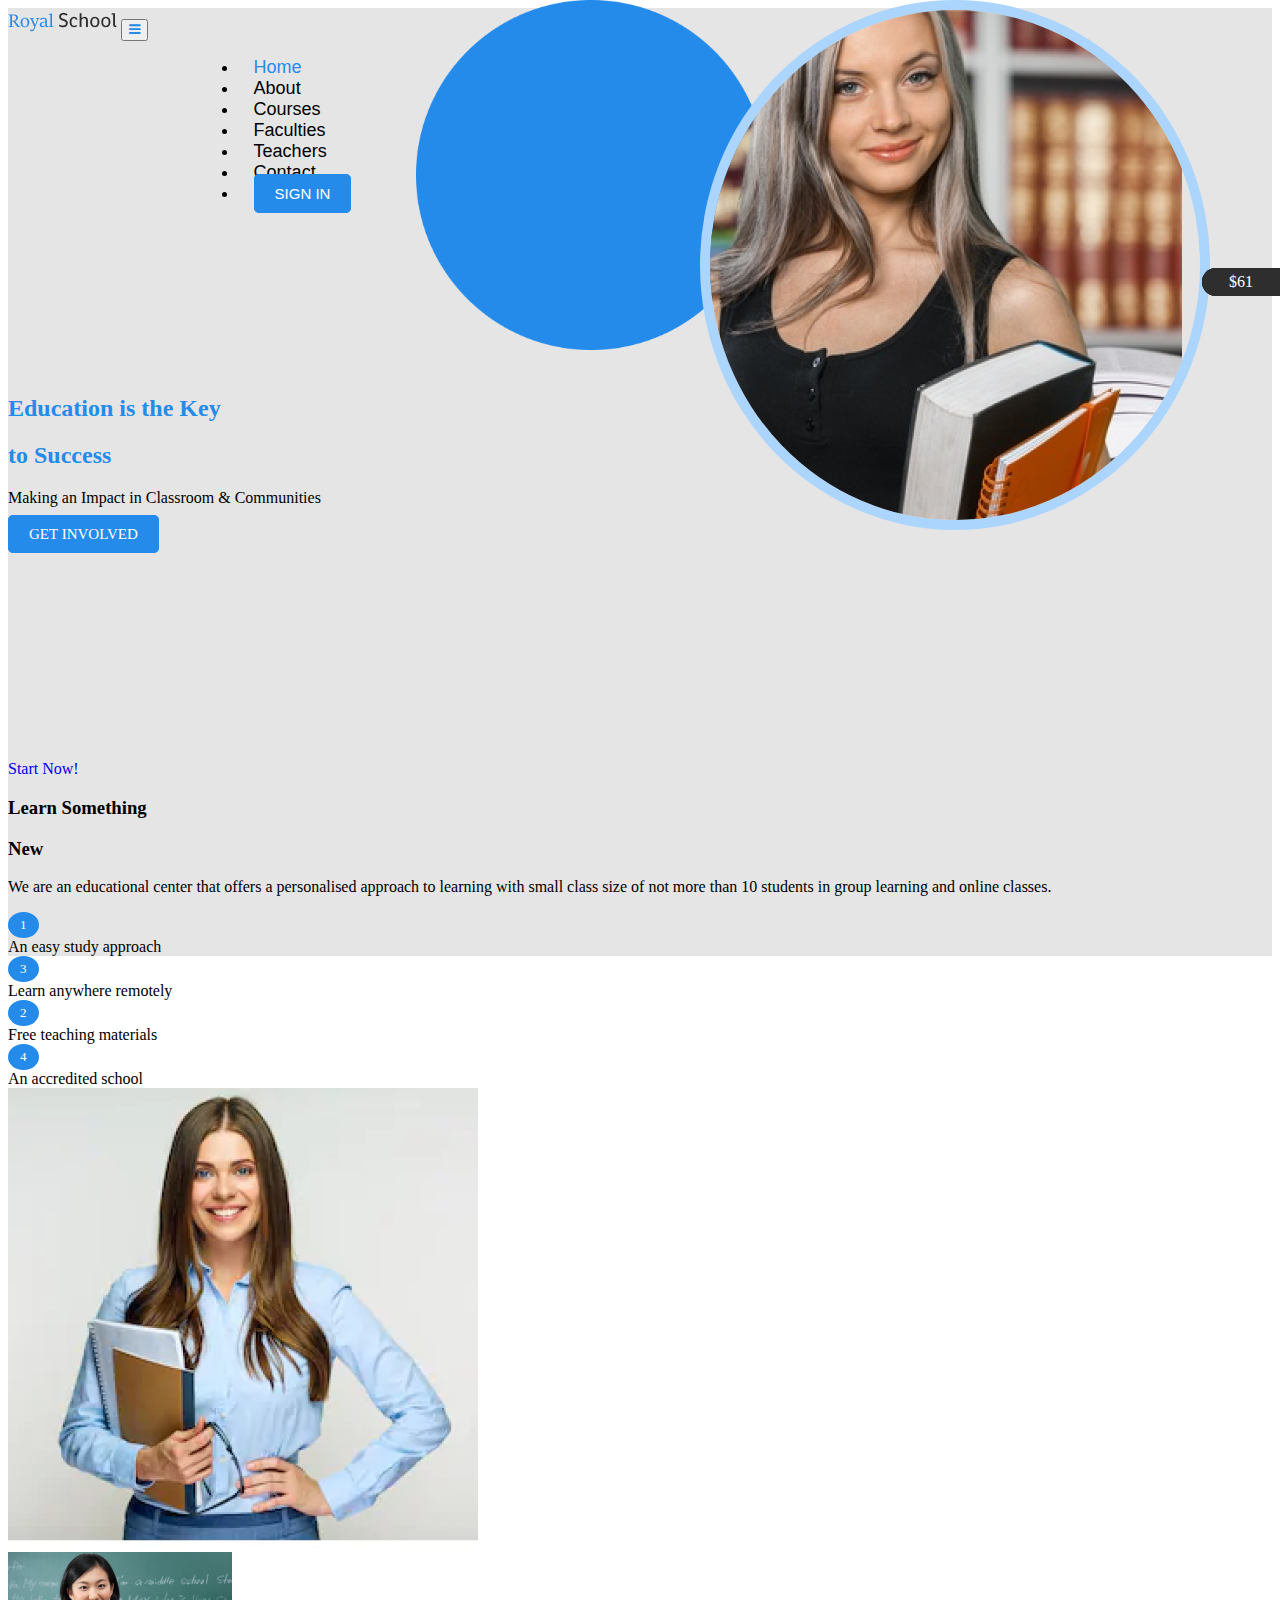
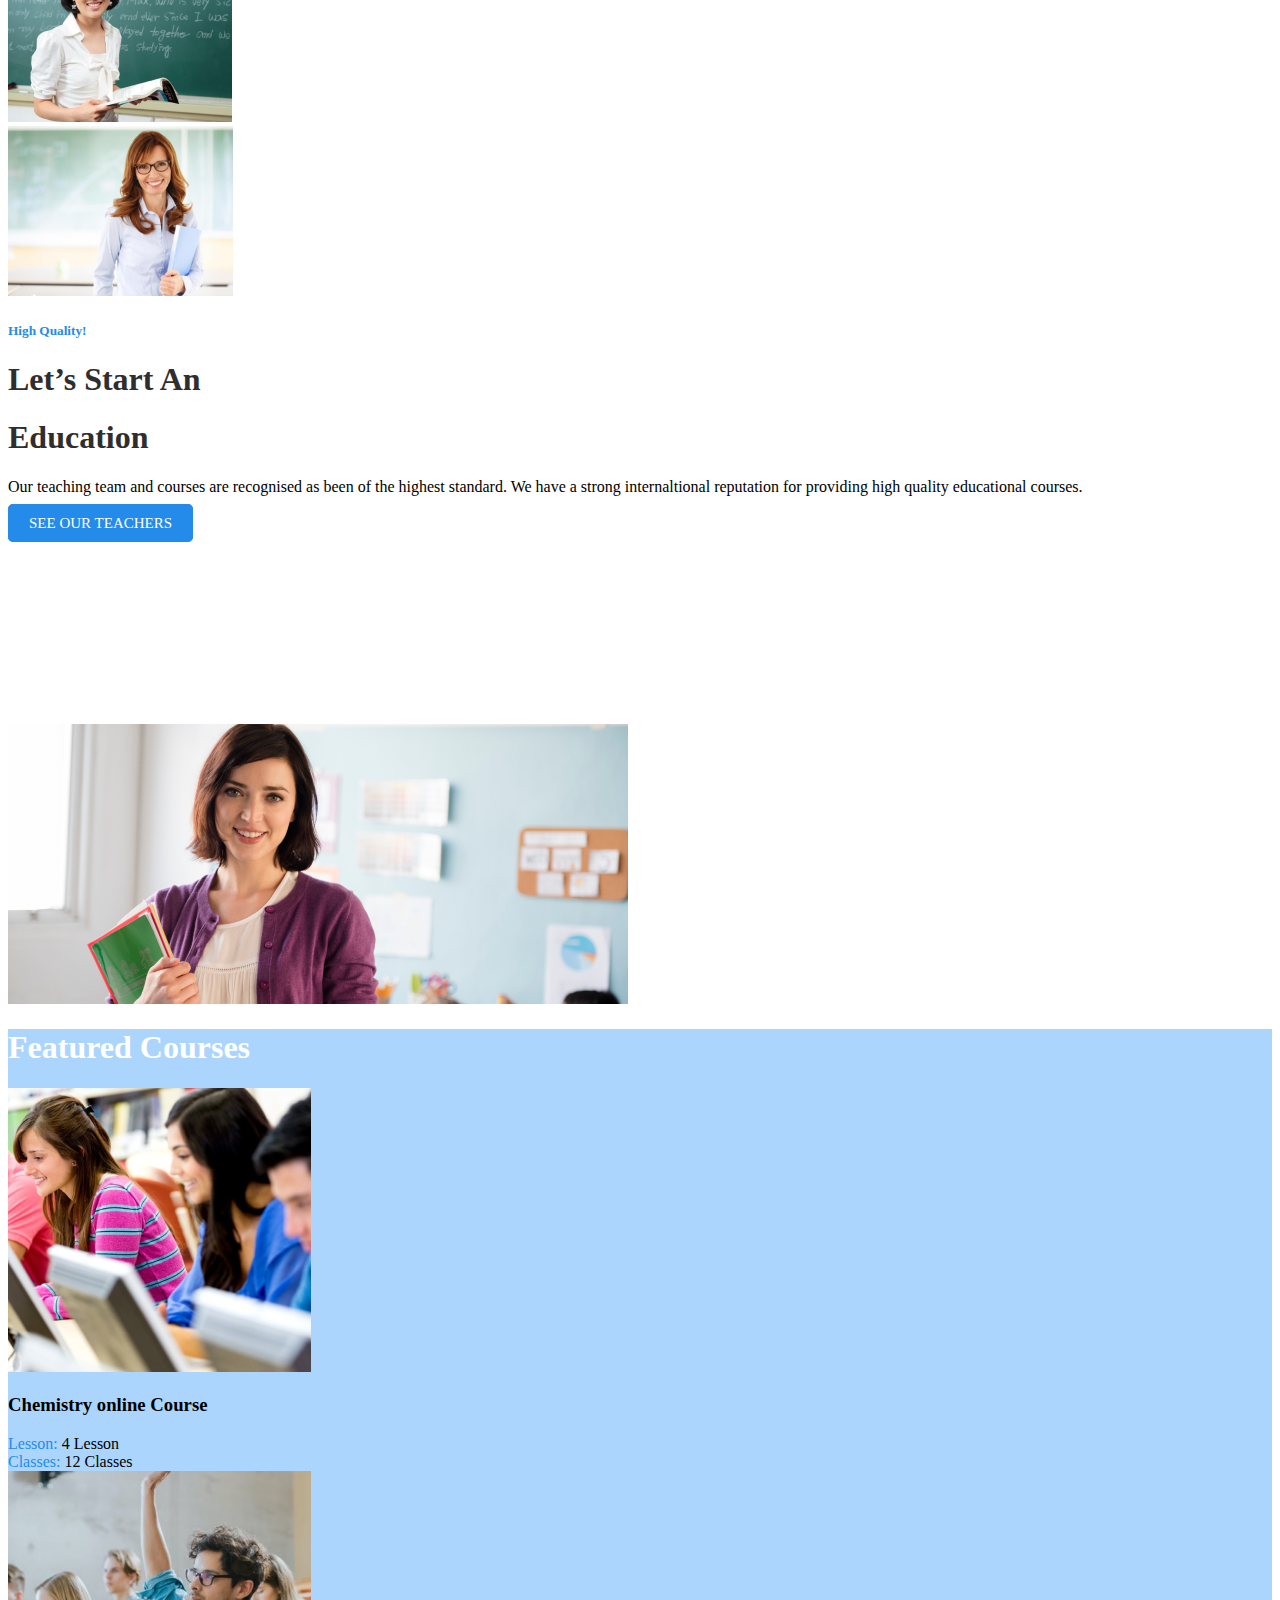
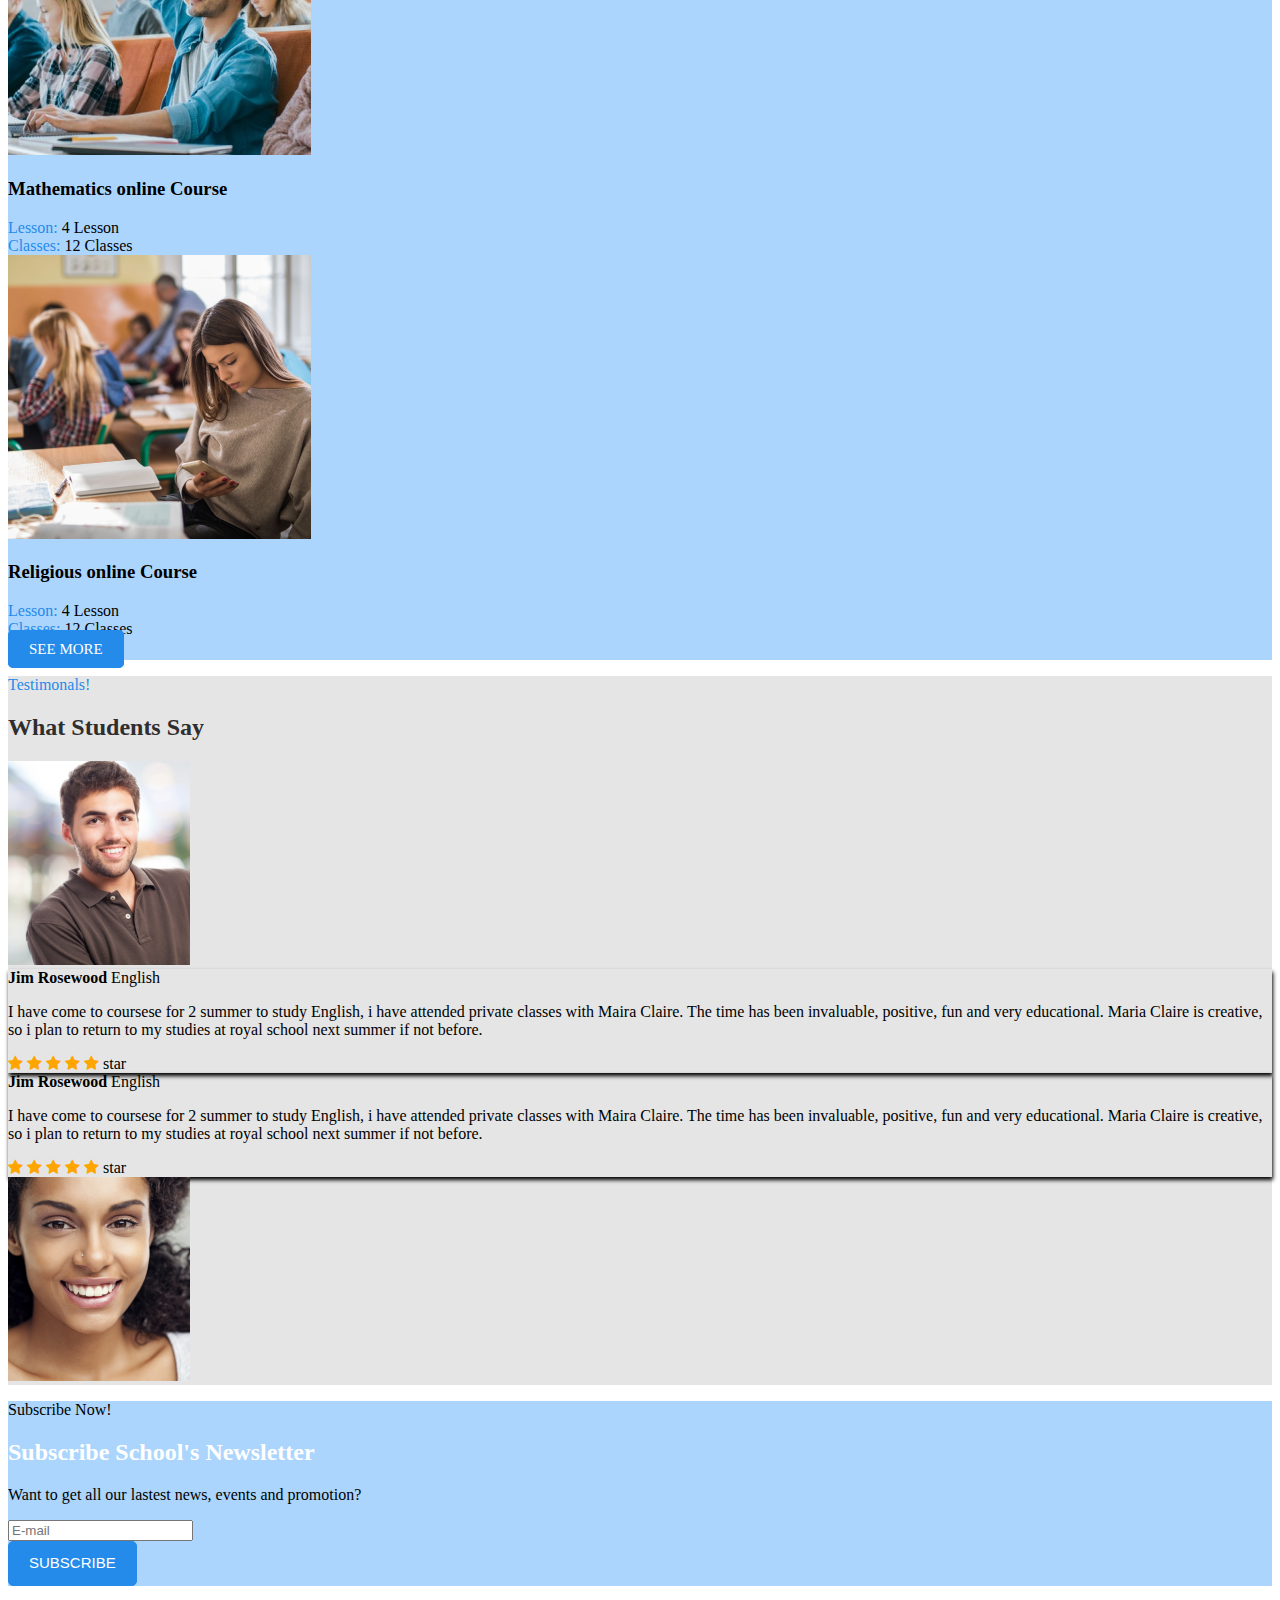
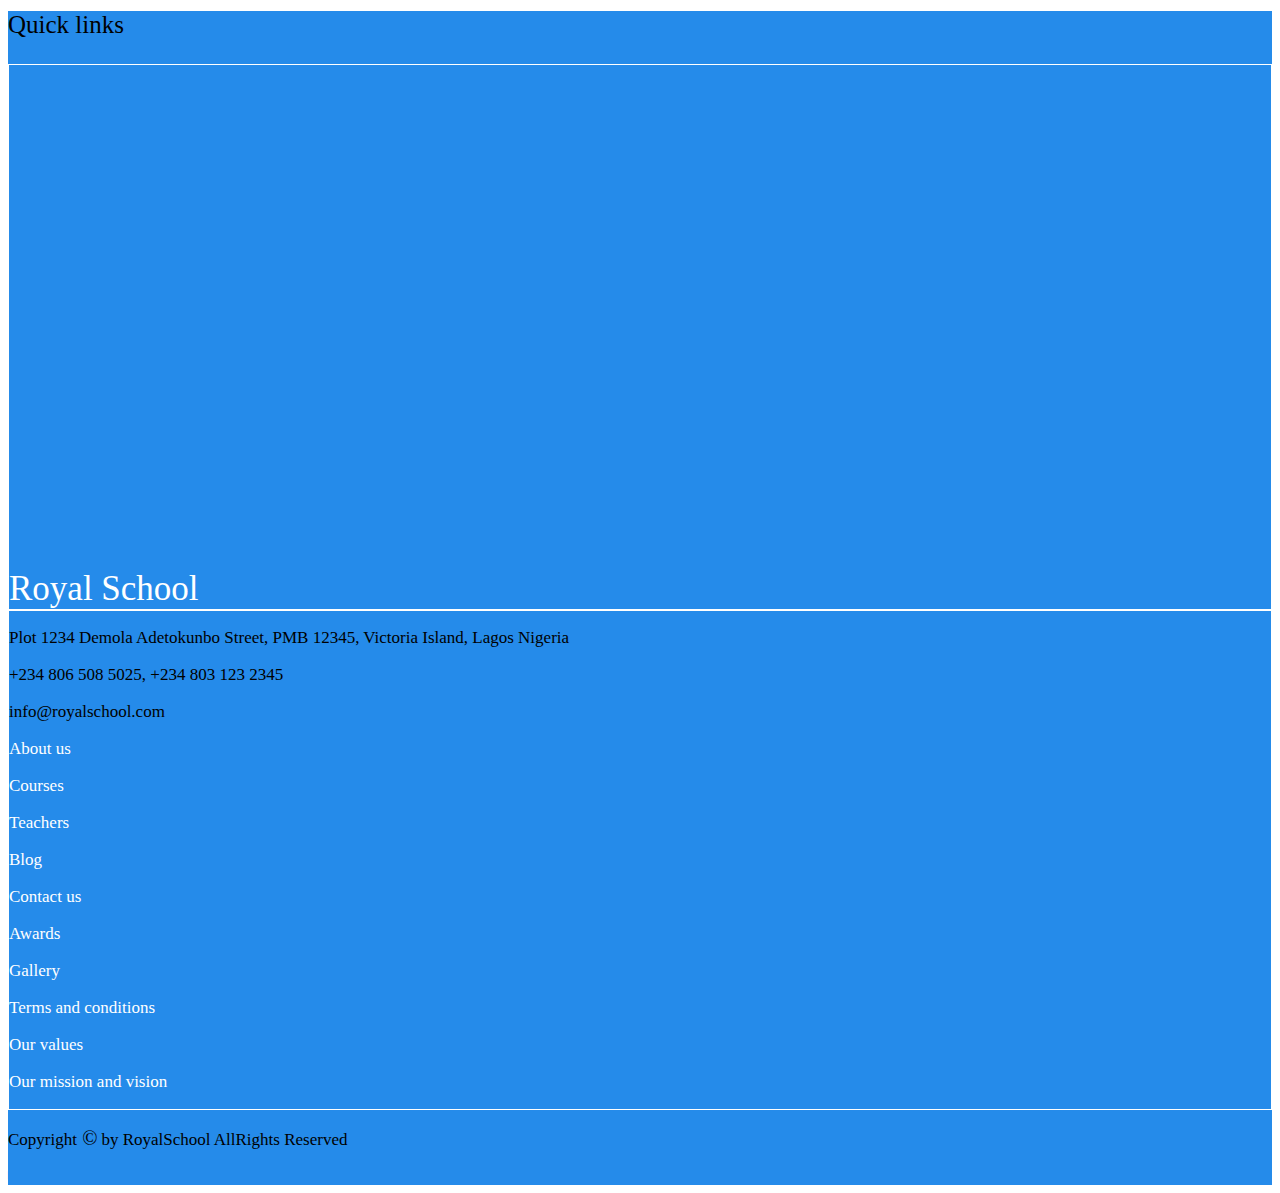
==== index.html @ b9794314 "Online school Develop a responsive Landing [ch47050]" ====
<!DOCTYPE html>
<html lang="en">
<head>
	<meta charset="UTF-8" />
    <meta name="viewport" content="width=device-width, initial-scale=1.0" />
    <title>Home</title>
    <link rel="stylesheet" href="./assets/css/index-page.css" />
    <link
      rel="stylesheet"
      href="https://stackpath.bootstrapcdn.com/bootstrap/4.5.0/css/bootstrap.min.css"
      integrity="sha384-9aIt2nRpC12Uk9gS9baDl411NQApFmC26EwAOH8WgZl5MYYxFfc+NcPb1dKGj7Sk"
      crossorigin="anonymous"
    />
    <link
      href="https://stackpath.bootstrapcdn.com/font-awesome/4.7.0/css/font-awesome.min.css"
      rel="stylesheet"
      integrity="sha384-wvfXpqpZZVQGK6TAh5PVlGOfQNHSoD2xbE+QkPxCAFlNEevoEH3Sl0sibVcOQVnN"
      crossorigin="anonymous"
    />
	
</head>
<body>
		<!-- header starts -->
		<header class="bg_header">
			<div class="container pt-3 pb-5">
				<nav class="navbar navbar-expand-md">
					<a class="navbar-brand" href="index.html">
						<img class="img-fluid" src="./assets/images/logo.png" alt="logo">
					</a>
					<button class="navbar-toggler" type="button" data-toggle="collapse"  data-target="#navbarSupportedContent">
						<span class="navbar-toggler-icon text-blue"><i class="fa fa-bars"></i></span>
					</button>
					<div class="collapse navbar-collapse" id="navbarSupportedContent">
						<ul class="navbar-nav"> 
							<li class="nav-item"> 
								<a class="nav-link active" href="./index.html">Home</a>
							</li>
							<li class="nav-item"> 
								<a class="nav-link" href="#">About</a>
							</li>
							<li class="nav-item"> 
								<a class="nav-link" href="#">Courses</a>
							</li>
							<li class="nav-item"> 
								<a class="nav-link" href="#">Faculties</a>
							</li>
							<li class="nav-item"> 
								<a class="nav-link" href="#">Teachers</a>
							</li>
							<li class="nav-item"> 
								<a class="nav-link" href="#">Contact</a>
							</li>
							<li class="nav-item mt-2"> 
								<a class="btn_sign" href="#">SIGN IN</a>
							</li>
						</ul>
					</div>
				</nav>

				<div class="row">
					<div class="col-5 mtop-15">
							<h2 class="text-blue"> Education is the Key</h2>
							<h2 class="text-blue"> to Success</h2>
							<p>Making an Impact in Classroom & Communities</p>
							<a  class="btn_sign" href="#">GET INVOLVED</a>
							
					</div>
					<div class="col-7">
						<div class="img_buttom_con">
							 <img class="img_buttom" src="./assets/images/Ellipse.png" alt="Eclipse" >
						</div>
						<div class="img_top_con">
							 <img class="img_top" src="./assets/images/library.png" alt="Eclipse">
							
						</div>		
					</div>
				</div>

				<div class="container mtop-17">
					<div class="row mtop">
						<div class="col-5">
							<a href="#">Start Now!</a>
							<h3>Learn Something</h3>
							<h3>New</h3>
							<p>We are an educational center that offers a personalised approach to learning with small class size of not more than 10 students in group learning and online classes.</p>
						</div>
						<div class="col-7 mt-5">
							<div class="row">
								<div class="col-5 mr-3 mb-3 bg-light p-2">
									<div class="row">	
										<div class="col-2 mt-2"><a class="number_pad">1</a></div>
										<div class="col-8">	
												<span>	An easy study</span>
												<span>	approach</span>
										</div>
									</div>
								</div>
								<div class="col-5 mb-3 bg_white p-2">
									<div class="row">	
										<div class="col-2 mt-2"><a class="number_pad">3</a></div>
										<div class="col-8">	
												<span>	Learn anywhere</span>
												<span>remotely</span>
										</div>
									</div>
									
								</div>
							</div>

							<div class="row">
								<div class="col-5 mr-3 bg_white p-2">
									<div class="row">	
										<div class="col-2 mt-2"><a class="number_pad">2</a></div>
										<div class="col-8">	
												<span>	Free teaching</span>
												<span>materials</span>
										</div>
									</div>
								</div>
								<div class="col-5 bg_white p-2">
									<div class="row">	
										<div class="col-2 mt-2"><a class="number_pad">4</a></div>
										<div class="col-8">	
												<span>	An accredited</span>
												<span>school</span>
										</div>
									</div>
								</div>
							</div>
						</div>
					</div>
				</div>
			</div>
		</header>
		<!-- header ends -->

		
		<section>	<!-- section1 starts -->
				<div class="container mt-5 mb-5">	
					<div class="row">
						<div class="col-5 mr-5">	
							<picture>	
									<img class="img-fluid" src="assets/images/smiling.png">
							</picture>
							<div class="row mt-3">	
								<div class="col-6">
									<img class="img-fluid" src="assets/images/book.png">
								</div>
								<div class="col-6">
									<img class="img-fluid" src="assets/images/glass.png">	
								</div>
							</div>

						</div>


						<div class="col-6">	
							<h5 class="text-blue">High Quality!</h5>
							<h1 class="text-black">Let’s Start An</h1>
							<h1 class="text-black">Education</h1>
							<p class="mt-4 mb-4">	Our teaching team and courses are recognised as been of the highest standard. We have a strong internaltional reputation for providing high quality educational courses.</p>
							<a class="btn_sign" href="#">SEE OUR TEACHERS</a>
							<div class="mtop-15">	<img class="img-fluid" src="assets/images/teacher.png">	</div>

						</div>

					</div>
				</div>
		</section><!-- section1 ends -->
		<!-- section2 starts -->
			<div class="container bg_feature p-5">	
					
					<h1 class="text-center text-white mb-4">Featured Courses</h1>
					<div class="row">
						<div class="col-4" >
							<div class="card">		
								<img class="card-image-top" src="assets/images/desktop.png">
								<div class="cost_con">
										<p class="cost">$60</p>	
								</div>	
								<div class="card-body">	
									<h3 class="	card-title">Chemistry online Course</h3>
									<div><span class="text-blue ">Lesson: </span><span>4 Lesson</span></div>
									<div><span class="text-blue">Classes: </span><span>12 Classes</span></div>
								</div>
							</div>
						</div>
						<div class="col-4" >
							<div class="card">		
								<img class="card-image-top" src="assets/images/hand.png">
								<div class="cost_con">
										<p class="cost">$50</p>	
								</div>	
								<div class="card-body">	
									<h3 class="	card-title">Mathematics online Course</h3>
									<div><span class="text-blue ">Lesson: </span><span>4 Lesson</span></div>
									<div><span class="text-blue">Classes: </span><span>12 Classes</span></div>
								</div>
							</div>
						</div>
						<div class="col-4" >
							<div class="card">		
								<img class="card-image-top" src="assets/images/phone.png">
								<div class="cost_con">
										<p class="cost">$61</p>	
								</div>	
								<div class="card-body">	
									<h3 class="	card-title">Religious online Course</h3>
									<div><span class="text-blue ">Lesson: </span><span>4 Lesson</span></div>
									<div><span class="text-blue">Classes: </span><span>12 Classes</span></div>
								</div>
							</div>
						</div>
					</div>
					<div class="mt-4 text-center">	
							<a class="btn_sign" href="#">SEE MORE</a>
					</div>
			</div>
		<!-- section2 ends -->
		<!-- section 3 start -->
			<div class="container bg_header pb-5 pt-4">	
				<div class="text-center ">
					<p class="text-blue">Testimonals!</p>
					<h2 class="text-black">What Students Say</h2>
				</div>
				<div class="row">	
					<div class="offset-1 col-10 mb-5 mt-3">	
						<div class="row">	
							<div class="col-3 testImage1_con mr-2">
							<img class="img-fluid" src="assets/images/smilingMan.png">	
							</div>
							<div class="col-8 bg-light p-3 box_shadow">
								<span> <strong>	 Jim Rosewood</strong></span>
								<span>	English</span>
								<p>I have come to coursese for 2 summer to study English, i have attended private classes with Maira Claire. The time has been invaluable, positive, fun and very educational. Maria Claire is creative, so i plan to return to my studies at royal school next summer if not before.</p>
								<span class="fa fa-star checked"></span>
								<span class="fa fa-star checked"></span>
								<span class="fa fa-star checked"></span>
								<span class="fa fa-star checked"></span>
								<span class="fa fa-star checked"></span>
								<span> star</span>
							</div>
						</div>
					</div>
				</div>

				<div class="row">
					<div class="offset-2 col-10">
						<div class="row">	
							<div class="col-8 bg-light p-3 box_shadow mr-2">
								<span> <strong>	 Jim Rosewood</strong></span>
								<span>	English</span>
								<p>I have come to coursese for 2 summer to study English, i have attended private classes with Maira Claire. The time has been invaluable, positive, fun and very educational. Maria Claire is creative, so i plan to return to my studies at royal school next summer if not before.</p>
								<span class="fa fa-star checked"></span>
								<span class="fa fa-star checked"></span>
								<span class="fa fa-star checked"></span>
								<span class="fa fa-star checked"></span>
								<span class="fa fa-star checked"></span>
								<span> star</span>
							</div>
							<div class="col-3 testImage1_con">
							<img class="img-fluid" src="assets/images/young.png">	
							</div>
						</div>	
					</div>
				</div>
			</div>
		<!-- section 3 end -->

		<!-- section 4 starts -->
			<div class="container bg_feature pt-4 pb-4">	
				<div class="text-center">
					<p class="mb-3">Subscribe Now!</p>
					<h2 class="text-white mb-3">Subscribe School's Newsletter</h2>
					<p class="mb-3">	Want to get all our lastest news, events and promotion?</p>
				</div>	
					<div class="row">	
						<div class="offset-4">	
						<form>
							<div class="d-inline-block">	
							<input class="form-control " class="" type="email" name="" placeholder="E-mail">
							</div>
							<input class="btn_sign d-inline-block" type="button" name="" value="SUBSCRIBE">
						</form>
						</div>
					</div>
			</div>

		<!-- section 4 end -->

		<!-- footer start -->

			<footer class="container bg_quick p-3 footer">	
				<p class="px-25">	Quick links</p>
				<div class="row p-3">
					<div class="col-3 borda border-right-0 border-left-0 px-30">
						<div class="mtop-40">	
						<span class="text-white">Royal <span class="text-dark font-weight-bold">School</span></span>
						</div>
					</div>	
					<div class="col-9">	
						<div class="row text-light px-15 borda p-4 border-right-0">	
							<div class="col-4">	
								<p>Plot 1234 Demola Adetokunbo Street, PMB 12345, Victoria Island, Lagos Nigeria</p>
								<p>+234 806 508 5025, +234 803 123 2345</p>
								<p>	info@royalschool.com</p>
							</div>
							<div class="offset-1 col-3">	
								<p><a href="#">About us</a>
								<p><a href="#">Courses</a></p>
								<p><a href="#">Teachers</a></p>
								<p><a href="#">Blog</a></p>
								<p><a href="#">Contact us</a></p>
							</div>
							<div class="col-4">	
								<p><a href="#">Awards</a></p>
								<p><a href="#">Gallery</a></p>
								<p><a href="#">Terms and conditions</a></p>
								<p><a href="#">Our values</a></p>
								<p><a href="#">Our mission and vision</a></p>

							</div>
						</div>
					</div>
				</div>
				<div class="row mt-3">
					<div class="offset-3 col-5 px-15 text-light">
						<p>Copyright<i class="px-20">	&#169;</i> by RoyalSchool  AllRights Reserved</p>
					</div>	
					<div class="offset-2 col-2 mt-2">
							<span class=""><i class="fa fa-instagram p-1 mr-2 rounded-circle bg-light icon-blue  "></i></span>	
							<span class=""><i class="fa fa-linkedin p-1 mr-2 rounded-circle bg-light icon-blue   "></i></span>	
							<span class=""><i class="fa fa-twitter p-1 mr-2 rounded-circle bg-light icon-blue "></i></span>	
					</div>
				</div>
			</footer>
		<!-- footer end -->

			

	<!-- Script start -->
    <script
      src="https://code.jquery.com/jquery-3.3.1.slim.min.js"
      integrity="sha384-q8i/X+965DzO0rT7abK41JStQIAqVgRVzpbzo5smXKp4YfRvH+8abtTE1Pi6jizo"
      crossorigin="anonymous"
    ></script>
    <script
      src="https://cdnjs.cloudflare.com/ajax/libs/popper.js/1.14.7/umd/popper.min.js"
      integrity="sha384-UO2eT0CpHqdSJQ6hJty5KVphtPhzWj9WO1clHTMGa3JDZwrnQq4sF86dIHNDz0W1"
      crossorigin="anonymous"
    ></script>
    <script
      src="https://stackpath.bootstrapcdn.com/bootstrap/4.3.1/js/bootstrap.min.js"
      integrity="sha384-JjSmVgyd0p3pXB1rRibZUAYoIIy6OrQ6VrjIEaFf/nJGzIxFDsf4x0xIM+B07jRM"
      crossorigin="anonymous"
    ></script>
    <!-- Script end -->
</body>
</html>
---- assets/css/index-page.css ----
body{
	overflow-x: hidden!important;	
}
/*header*/
.bg_header{
	background-color: #e5e5e5;
}

.navbar-collapse > ul{
	margin-left: 15%;
}
.navbar-nav > li {
  padding-left: 16px;
  padding-right: 16px;
}
.nav-link {
  font-size: 18px;
  color: #000;
}
li > .active{
	color: #258bea;
}
a {
  text-decoration: none !important;
 
}

nav {
  font-family: 'Shanti', sans-serif;
}
.btn_sign{
	border: 1px solid #258bea;
  	border-radius: 5px;
	line-height: 1.5;
	font-size: 15px;
	padding: 10px 20px;
	color: #fff!important;
	background-color: #258bea; 
	transition: ease-in;
}
.btn_sign:hover{
	padding: 12px 22px; 
	color: #258bea!important;
	background-color: #fff;
	border: 1px solid #fff;
}

/*background-image: url(../images/Ellipse.png);
	background-position: 100% 0; 
	width: 100%;
  height: 100%;
	background-repeat: no-repeat;
	position: relative;*/

.img_buttom_con{
position: absolute;
  right: -160px;
  top: 0;
  width: 80%; // this is an arbitrary depends on the design
  z-index: -1;
	
}
.img_buttom{
	height: 350px;
}

/*position: absolute;
	z-index: -1;
	background-image: url(../images/library.png);
	background-position: 100% 0; 
	background-repeat: no-repeat;
	width: 100%;
  height: 100%;
  border-radius:40%;*/

.img_top{
  display: inline;
  margin: 0 auto;
  margin-left: -25%; //centers the image
  height: 100%;
  width: auto;
}
.img_top_con{
	border: 10px solid #abd5fd;
	width: 490px;
    height: 510px;
    position: absolute;
    overflow: hidden;
    border-radius: 50%;
    right: 70px;
    top:0;
}
.icon-blue{
	color: #258bea!important;

}
.text-blue{
	color: #258bea!important;
	font-family: 'Sitka', serif;
}
.text-black{
	color: #2f2e2e!important;
	font-family: 'Sitka', serif;
	font-weight: bold;
}
.mtop{
	margin-top: 10%;
}
.mtop-15{
	margin-top: 15%;
}
.mtop-17{
	margin-top: 17%;
}
.mtop-40{
	margin-top: 40%;
}
.bg_white{
	background-color: #fff!important;
}
.number_pad{
	font-family: 'Sitka', serif;
	color: #fff!important;
	display: inline-block;
	background-color: #258bea!important;
	padding: 5px 12px;
	border-radius:50%;
	font-size: 13px;
}

/*section 1*/
/*section 2*/
.bg_feature{
	background-color: #abd5fd;
}
.text-white{
	color: #fff!important;
	font-family: 'Sitka', serif;
}
.cost{
	display: inline-block;
	padding: 5px 27px ;
	background-color: #2f2e2e!important;
	color: #fff!important;
	border-radius: 27px 0	0 27px ;
}
.cost_con{
	position: absolute;
	z-index: 1;
	right: 0;
	top:28vh;

}

/*section 3*/

.checked {
  color: orange;
}
.box_shadow{
	box-shadow: 1px 3px 4px;
}

/*section 4*/
.d_inline{
	display: inline;
}
.bg_quick{
	background-color: #258bea!important;	
}
.footer a{
	color: #fff!important;
}
.px-15{
	font-size: 17px;
}
.px-25{
	font-size: 25px;
}
.px-20{
	font-size: 20px;
}
.px-30{
	font-size: 35px;
}
.borda{
	border: 1px solid #fff;
}

/* large screens */
@media (max-width: 992px) {
 
 }
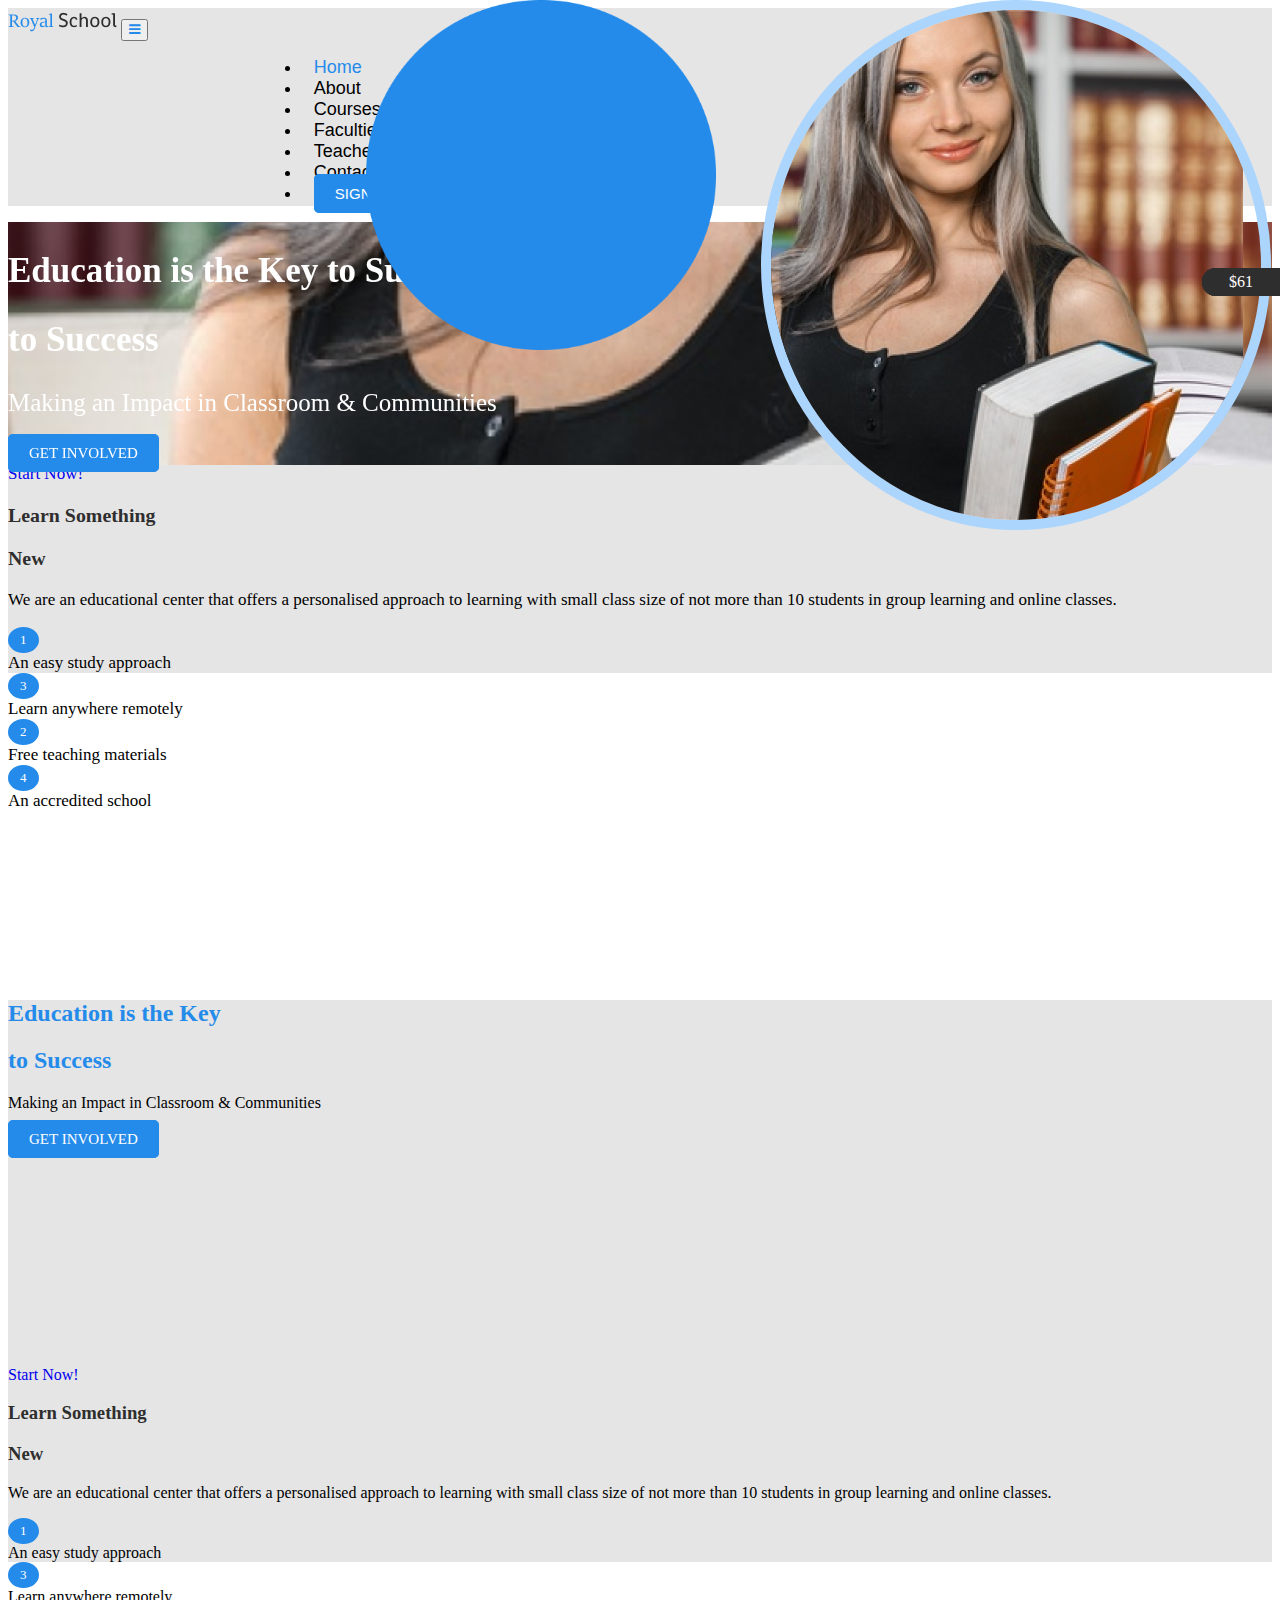
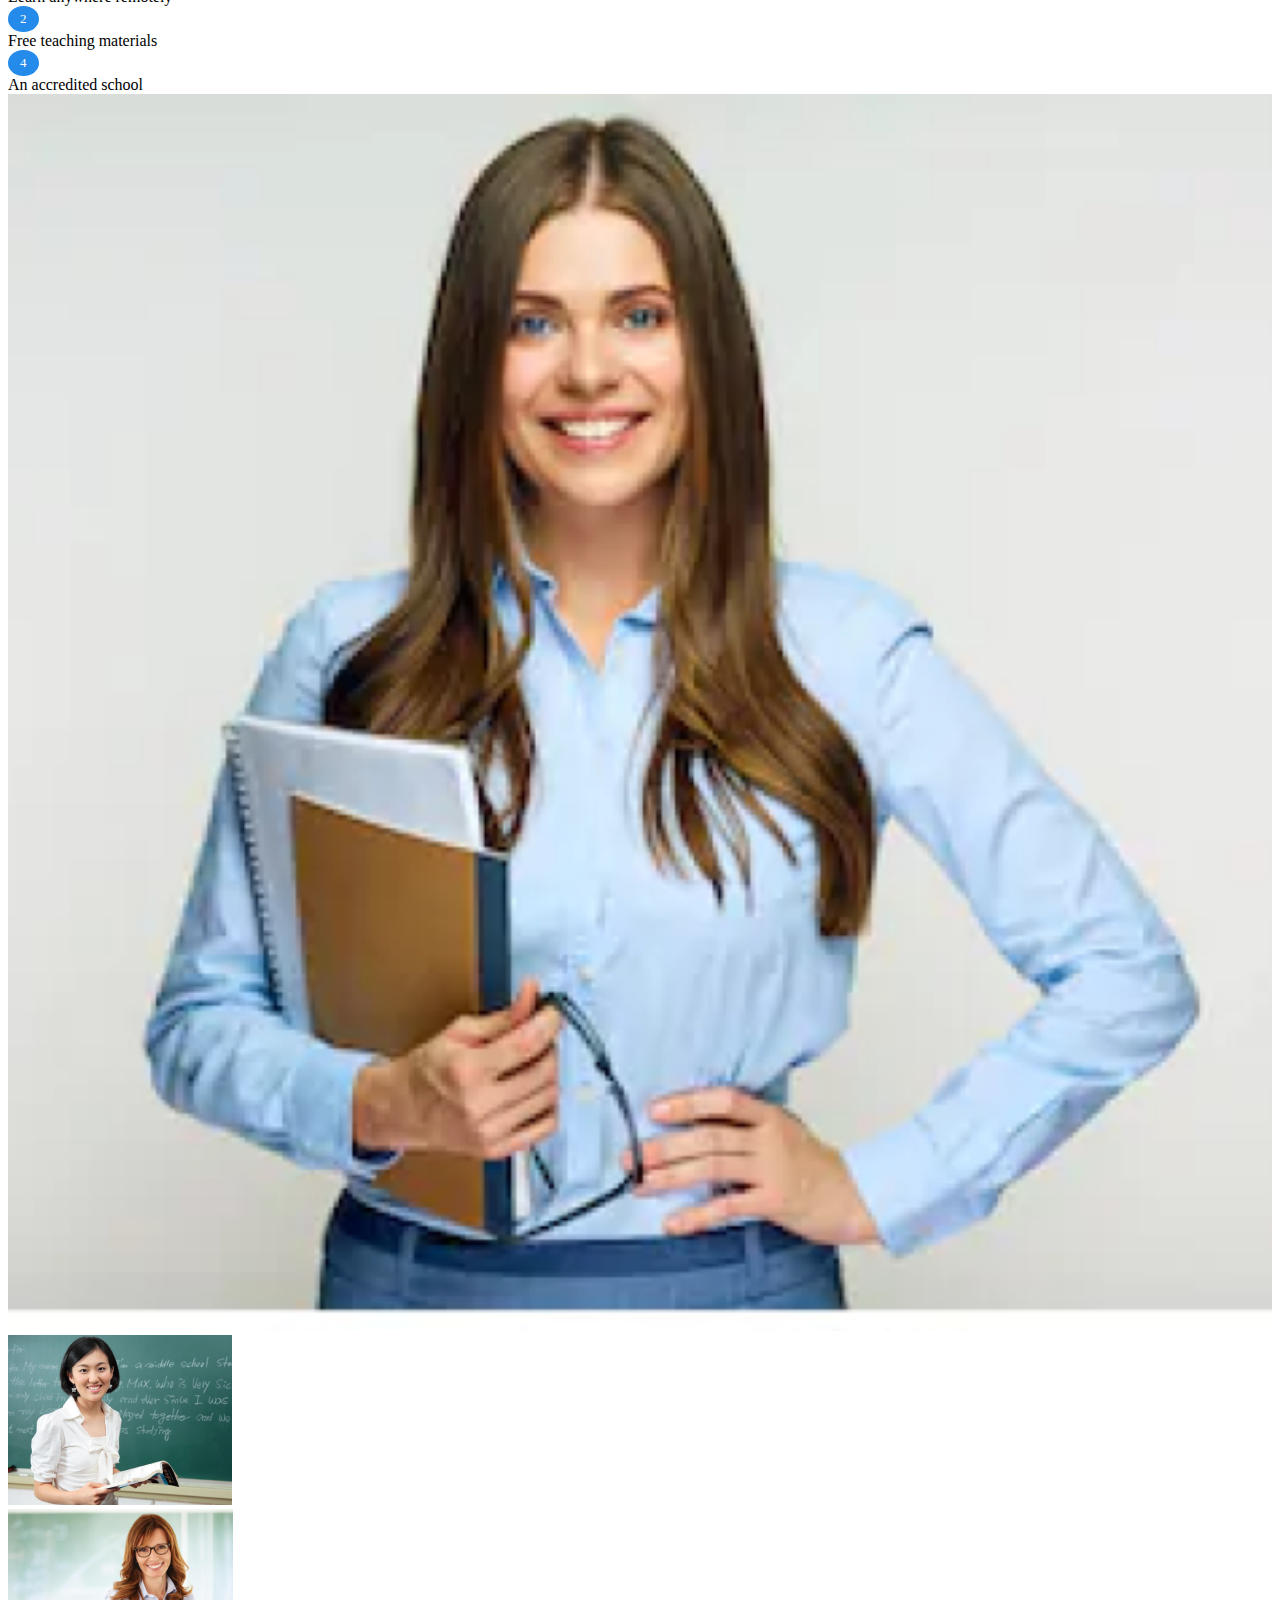
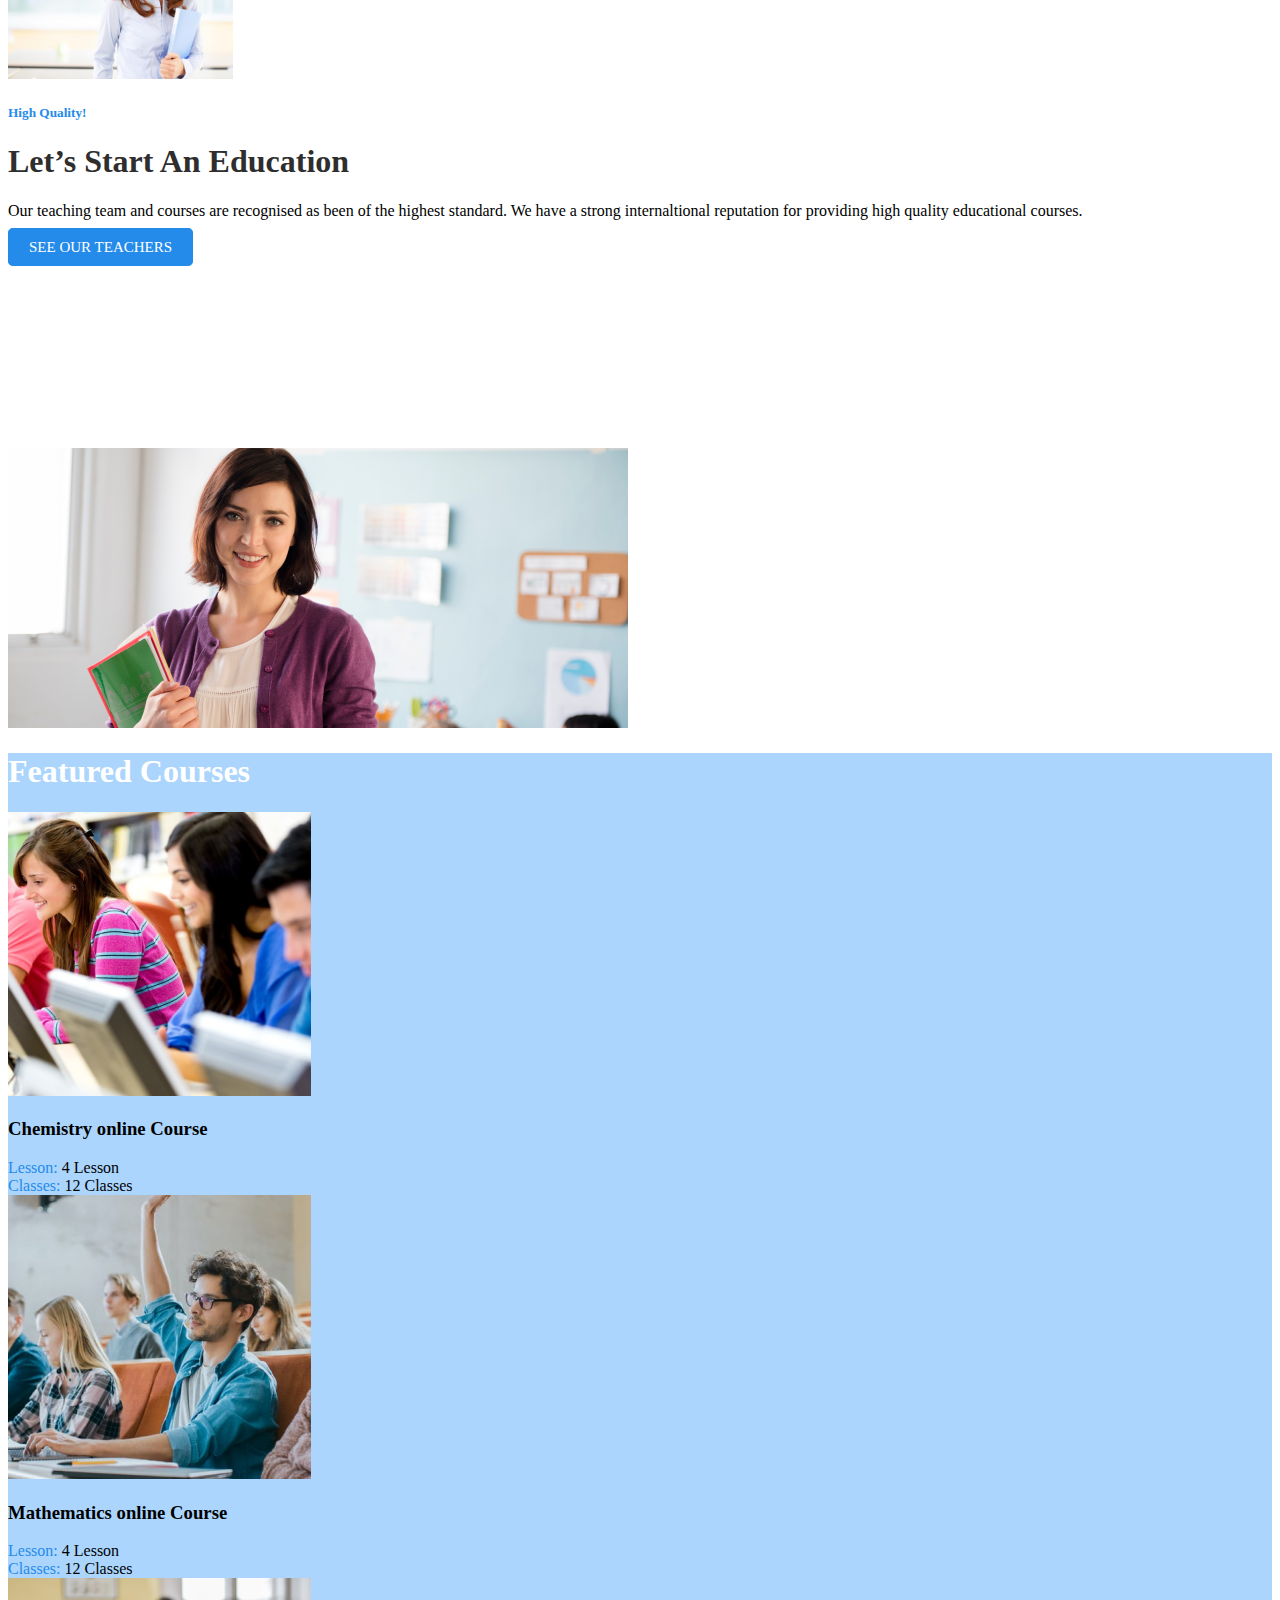
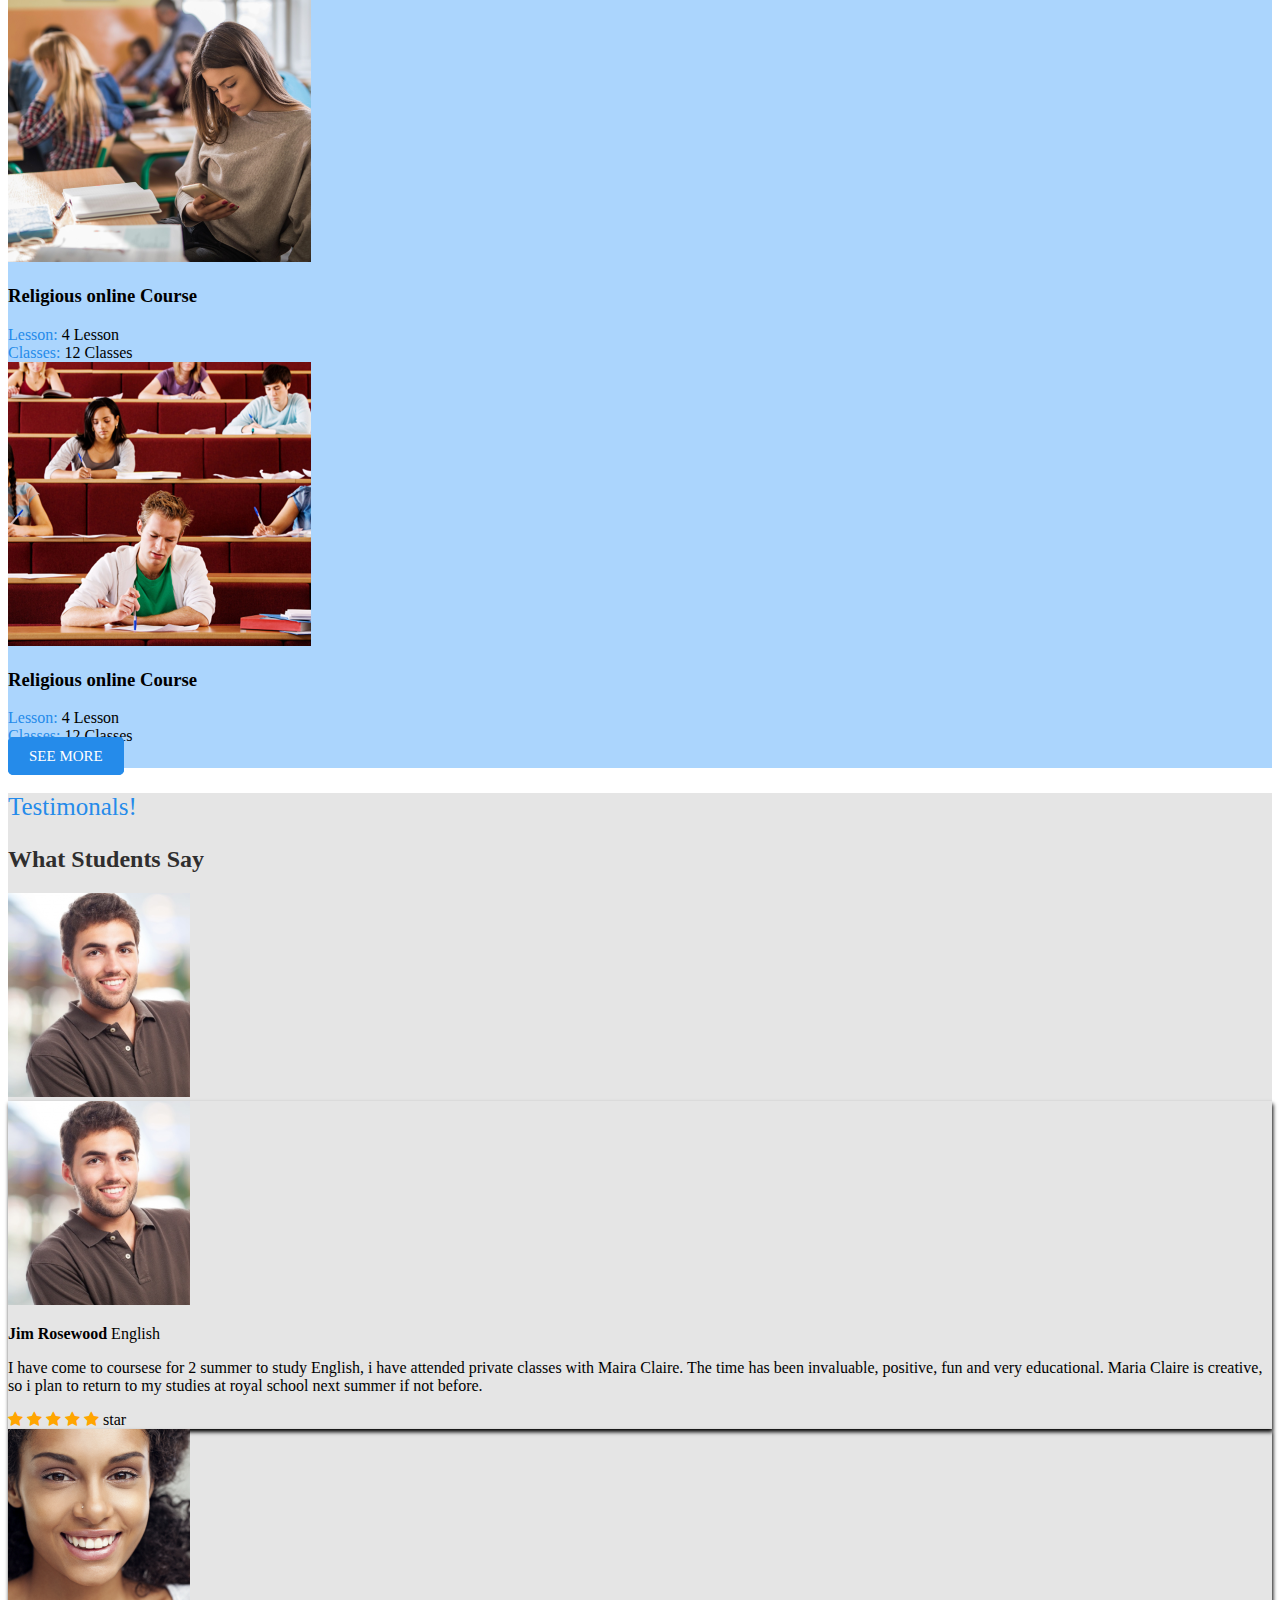
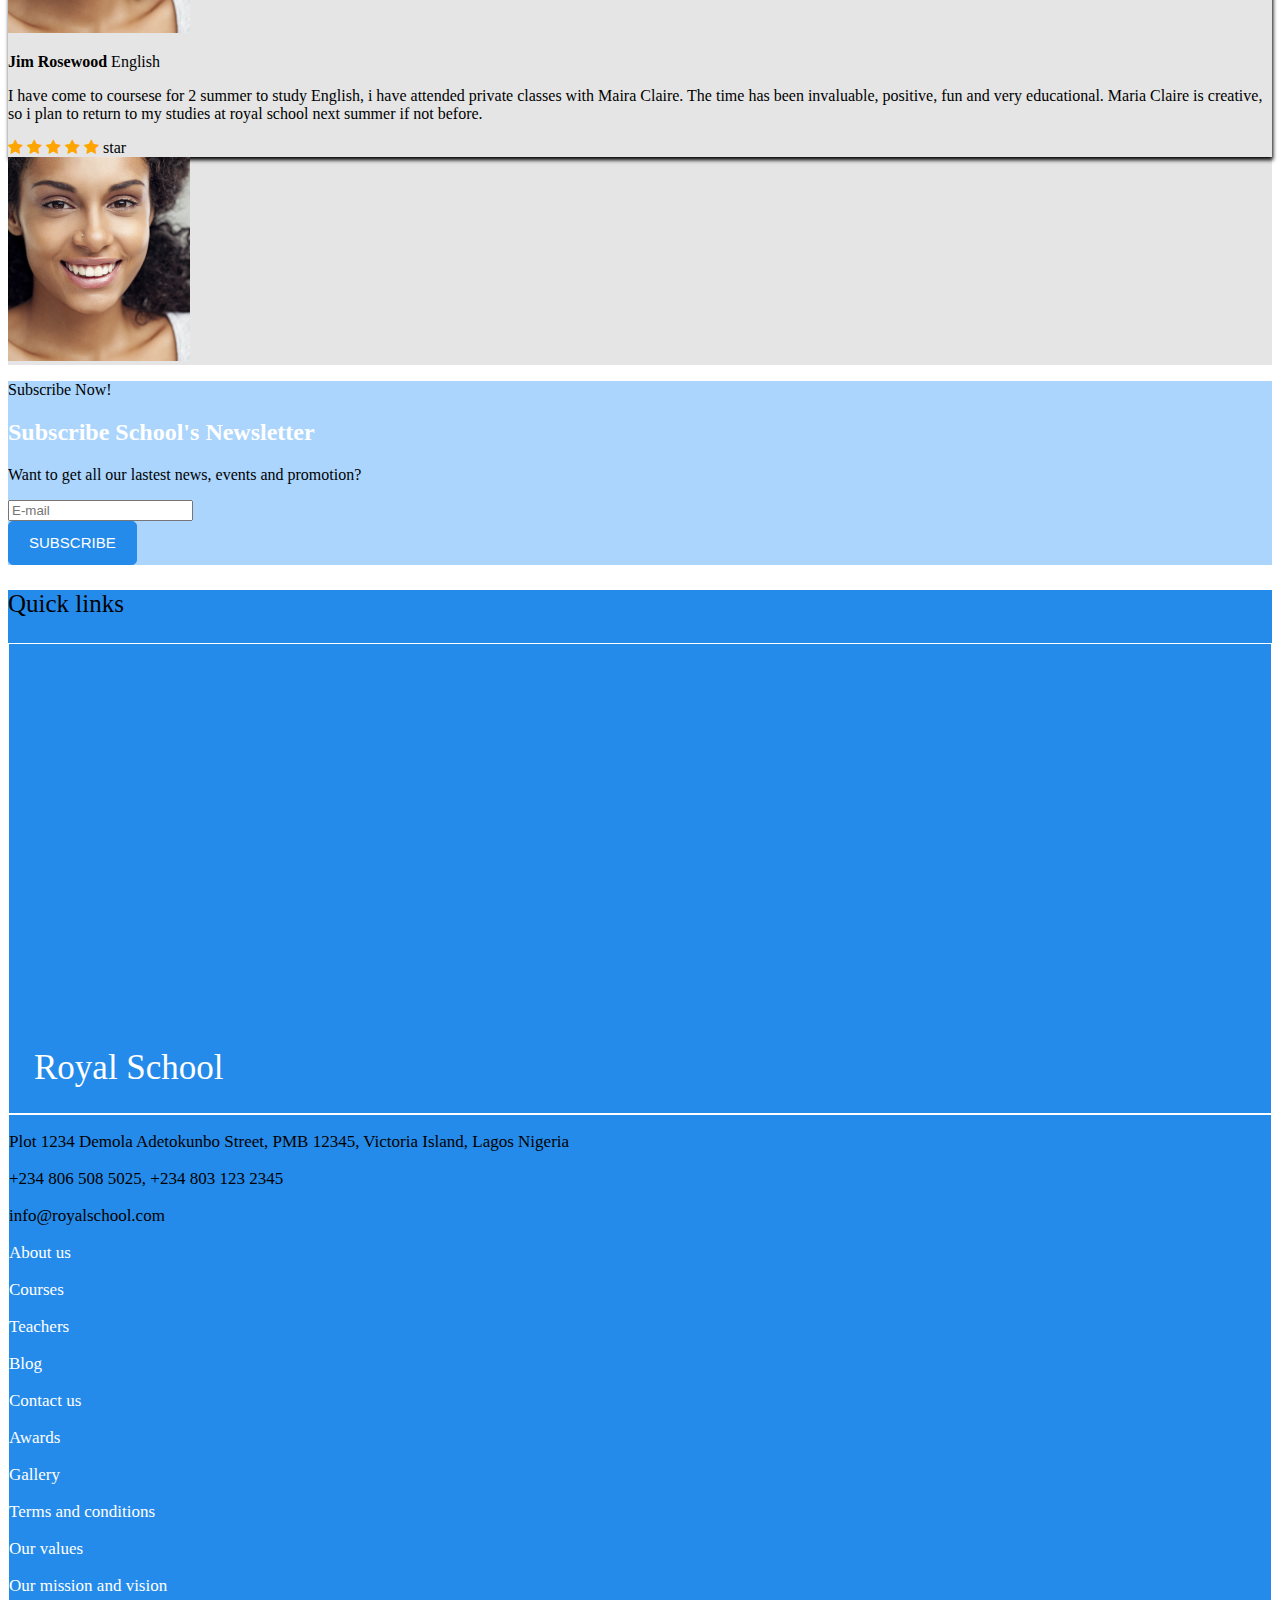
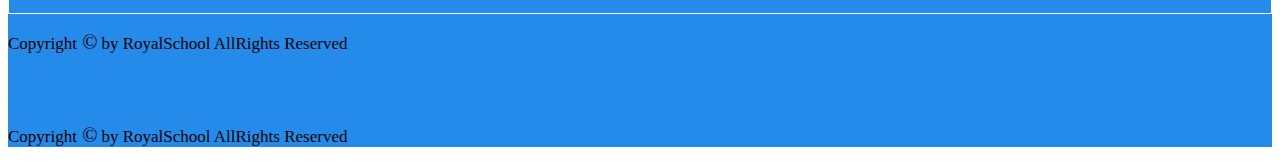
==== commit dfea9df0: "Online school Develop a responsive Landing [ch47050]" ====
--- a/index.html
+++ b/index.html
@@ -17,132 +17,204 @@
       integrity="sha384-wvfXpqpZZVQGK6TAh5PVlGOfQNHSoD2xbE+QkPxCAFlNEevoEH3Sl0sibVcOQVnN"
       crossorigin="anonymous"
     />
-	
+	<style type="text/css">
+		/*Landing page*/
+		.bg_image{
+		  background-image: url(./assets/images/library.png);
+		}
+	</style>
 </head>
 <body>
 		<!-- header starts -->
-		<header class="bg_header">
-			<div class="container pt-3 pb-5">
-				<nav class="navbar navbar-expand-md">
-					<a class="navbar-brand" href="index.html">
-						<img class="img-fluid" src="./assets/images/logo.png" alt="logo">
-					</a>
-					<button class="navbar-toggler" type="button" data-toggle="collapse"  data-target="#navbarSupportedContent">
-						<span class="navbar-toggler-icon text-blue"><i class="fa fa-bars"></i></span>
-					</button>
-					<div class="collapse navbar-collapse" id="navbarSupportedContent">
-						<ul class="navbar-nav"> 
-							<li class="nav-item"> 
-								<a class="nav-link active" href="./index.html">Home</a>
-							</li>
-							<li class="nav-item"> 
-								<a class="nav-link" href="#">About</a>
-							</li>
-							<li class="nav-item"> 
-								<a class="nav-link" href="#">Courses</a>
-							</li>
-							<li class="nav-item"> 
-								<a class="nav-link" href="#">Faculties</a>
-							</li>
-							<li class="nav-item"> 
-								<a class="nav-link" href="#">Teachers</a>
-							</li>
-							<li class="nav-item"> 
-								<a class="nav-link" href="#">Contact</a>
-							</li>
-							<li class="nav-item mt-2"> 
-								<a class="btn_sign" href="#">SIGN IN</a>
-							</li>
-						</ul>
-					</div>
-				</nav>
-
-				<div class="row">
-					<div class="col-5 mtop-15">
-							<h2 class="text-blue"> Education is the Key</h2>
-							<h2 class="text-blue"> to Success</h2>
-							<p>Making an Impact in Classroom & Communities</p>
-							<a  class="btn_sign" href="#">GET INVOLVED</a>
-							
-					</div>
-					<div class="col-7">
-						<div class="img_buttom_con">
-							 <img class="img_buttom" src="./assets/images/Ellipse.png" alt="Eclipse" >
-						</div>
-						<div class="img_top_con">
-							 <img class="img_top" src="./assets/images/library.png" alt="Eclipse">
-							
-						</div>		
-					</div>
-				</div>
-
-				<div class="container mtop-17">
-					<div class="row mtop">
-						<div class="col-5">
-							<a href="#">Start Now!</a>
-							<h3>Learn Something</h3>
-							<h3>New</h3>
-							<p>We are an educational center that offers a personalised approach to learning with small class size of not more than 10 students in group learning and online classes.</p>
-						</div>
-						<div class="col-7 mt-5">
-							<div class="row">
-								<div class="col-5 mr-3 mb-3 bg-light p-2">
-									<div class="row">	
-										<div class="col-2 mt-2"><a class="number_pad">1</a></div>
-										<div class="col-8">	
-												<span>	An easy study</span>
-												<span>	approach</span>
-										</div>
-									</div>
-								</div>
-								<div class="col-5 mb-3 bg_white p-2">
-									<div class="row">	
-										<div class="col-2 mt-2"><a class="number_pad">3</a></div>
-										<div class="col-8">	
-												<span>	Learn anywhere</span>
-												<span>remotely</span>
-										</div>
-									</div>
-									
-								</div>
-							</div>
-
-							<div class="row">
-								<div class="col-5 mr-3 bg_white p-2">
-									<div class="row">	
-										<div class="col-2 mt-2"><a class="number_pad">2</a></div>
-										<div class="col-8">	
-												<span>	Free teaching</span>
-												<span>materials</span>
-										</div>
-									</div>
-								</div>
-								<div class="col-5 bg_white p-2">
-									<div class="row">	
-										<div class="col-2 mt-2"><a class="number_pad">4</a></div>
-										<div class="col-8">	
-												<span>	An accredited</span>
-												<span>school</span>
-										</div>
-									</div>
-								</div>
-							</div>
-						</div>
-					</div>
-				</div>
-			</div>
+		<header class=" bg_header pt-5 pl-5 pr-5">
+			<nav class="navbar navbar-expand-lg">
+				<a class="navbar-brand" href="index.html">
+					<img class="img-fluid" src="./assets/images/logo.png" alt="logo">
+				</a>
+				<button class="navbar-toggler" type="button" data-toggle="collapse"  data-target="#navbarSupportedContent">
+					<span class="navbar-toggler-icon text-blue"><i class="fa fa-bars"></i></span>
+				</button>
+				<div class="collapse navbar-collapse" id="navbarSupportedContent">
+					<ul class="navbar-nav"> 
+						<li class="nav-item"> 
+							<a class="nav-link active" href="./index.html">Home</a>
+						</li>
+						<li class="nav-item"> 
+							<a class="nav-link" href="#">About</a>
+						</li>
+						<li class="nav-item"> 
+							<a class="nav-link" href="#">Courses</a>
+						</li>
+						<li class="nav-item"> 
+							<a class="nav-link" href="#">Faculties</a>
+						</li>
+						<li class="nav-item"> 
+							<a class="nav-link" href="#">Teachers</a>
+						</li>
+						<li class="nav-item"> 
+							<a class="nav-link" href="#">Contact</a>
+						</li>
+						<li class="nav-item mt-2"> 
+							<a class="btn_sign" href="#">SIGN IN</a>
+						</li>
+					</ul>
+				</div>
+			</nav>
 		</header>
+		<!-- small screeen -->
+				<div class="bg_image d-lg-none">
+					<div class="scarf">		
+						<div class=" p-4">
+							<div class=" text-white  landing ">	
+								<h2 class="font-weight-bold px-30"> Education is the Key to Success</h2>
+								<h2 class="font-weight-bold px-30">  to Success</h2>
+								<p class="font-weight-bold px-25">Making an Impact in Classroom & Communities</p>
+								<a  class="btn_sign" href="#">GET INVOLVED</a>
+							</div>
+						</div>
+					</div>	
+				</div>
+				<div class="d-lg-none row bg_head px-15 p-5">
+					<div class="col-lg-5">
+						<a href="#">Start Now!</a>
+						<h3 class="text-black">Learn Something</h3>
+						<h3 class="text-black">New</h3>
+						<p class="font-weight-bold">We are an educational center that offers a personalised approach to learning with small class size of not more than 10 students in group learning and online classes.</p>
+					</div>
+					<div class="col-lg-7 mt-5">
+						<div class="row">
+							<div class="col-5 mr-3 mb-3 bg-light p-2">
+								<div class="row">	
+									<div class="col-2 mt-2"><a class="number_pad">1</a></div>
+									<div class="col-8">	
+											<span>	An easy study</span>
+											<span>	approach</span>
+									</div>
+								</div>
+							</div>
+							<div class="col-5 mb-3 bg_white p-2">
+								<div class="row">	
+									<div class="col-2 mt-2"><a class="number_pad">3</a></div>
+									<div class="col-8">	
+											<span>	Learn anywhere</span>
+											<span>remotely</span>
+									</div>
+								</div>
+								
+							</div>
+						</div>
+
+						<div class="row">
+							<div class="col-5 mr-3 bg_white p-2">
+								<div class="row">	
+									<div class="col-2 mt-2"><a class="number_pad">2</a></div>
+									<div class="col-8">	
+											<span>	Free teaching</span>
+											<span>materials</span>
+									</div>
+								</div>
+							</div>
+							<div class="col-5 bg_white p-2">
+								<div class="row">	
+									<div class="col-2 mt-2"><a class="number_pad">4</a></div>
+									<div class="col-8">	
+											<span>	An accredited</span>
+											<span>school</span>
+									</div>
+								</div>
+							</div>
+						</div>
+					</div>
+				</div>
+
+		<!-- large screen -->
+		<div class="d-none d-lg-block bg_header pt-5 pl-5 pr-5">	
+			<div class="row">
+				<div class="col-lg-4 d-none d-lg-block mtop-15">
+						<h2 class="text-blue"> Education is the Key</h2>
+						<h2 class="text-blue"> to Success</h2>
+						<p>Making an Impact in Classroom & Communities</p>
+						<a  class="btn_sign" href="#">GET INVOLVED</a>
+						
+				</div>
+				<div class="col-lg-6 d-none d-lg-block">
+					<div class="img_buttom_con ">
+						 <img class="img_buttom " src="./assets/images/Ellipse.png" alt="Eclipse" >
+					</div>
+					<div class="img_top_con">
+						 <img class="img_top" src="./assets/images/library.png" alt="Eclipse">
+						
+					</div>		
+				</div>
+			</div>
+
+			<div class="container mtop-17">
+				<div class="row mtop">
+					<div class="col-5">
+						<a href="#">Start Now!</a>
+						<h3 class="text-black">Learn Something</h3>
+						<h3 class="text-black">New</h3>
+						<p class="font-weight-bold">We are an educational center that offers a personalised approach to learning with small class size of not more than 10 students in group learning and online classes.</p>
+					</div>
+					<div class="col-7 mt-5">
+						<div class="row">
+							<div class="col-5 mr-3 mb-3 bg-light p-2">
+								<div class="row">	
+									<div class="col-2 mt-2"><a class="number_pad">1</a></div>
+									<div class="col-8">	
+											<span>	An easy study</span>
+											<span>	approach</span>
+									</div>
+								</div>
+							</div>
+							<div class="col-5 mb-3 bg_white p-2">
+								<div class="row">	
+									<div class="col-2 mt-2"><a class="number_pad">3</a></div>
+									<div class="col-8">	
+											<span>	Learn anywhere</span>
+											<span>remotely</span>
+									</div>
+								</div>
+								
+							</div>
+						</div>
+
+						<div class="row">
+							<div class="col-5 mr-3 bg_white p-2">
+								<div class="row">	
+									<div class="col-2 mt-2"><a class="number_pad">2</a></div>
+									<div class="col-8">	
+											<span>	Free teaching</span>
+											<span>materials</span>
+									</div>
+								</div>
+							</div>
+							<div class="col-5 bg_white p-2">
+								<div class="row">	
+									<div class="col-2 mt-2"><a class="number_pad">4</a></div>
+									<div class="col-8">	
+											<span>	An accredited</span>
+											<span>school</span>
+									</div>
+								</div>
+							</div>
+						</div>
+					</div>
+				</div>
+			</div>
+		</div>
 		<!-- header ends -->
 
 		
 		<section>	<!-- section1 starts -->
 				<div class="container mt-5 mb-5">	
 					<div class="row">
-						<div class="col-5 mr-5">	
+						<div class="col-lg-5 mr-5 mb-4">	
 							<picture>	
-									<img class="img-fluid" src="assets/images/smiling.png">
+									<img class="img-fluid" src="assets/images/smiling.png" style="width:100%;">
 							</picture>
-							<div class="row mt-3">	
+							<div class="d-none d-lg-block">	
+							<div class="row ">	
 								<div class="col-6">
 									<img class="img-fluid" src="assets/images/book.png">
 								</div>
@@ -150,15 +222,14 @@
 									<img class="img-fluid" src="assets/images/glass.png">	
 								</div>
 							</div>
-
-						</div>
-
-
-						<div class="col-6">	
-							<h5 class="text-blue">High Quality!</h5>
-							<h1 class="text-black">Let’s Start An</h1>
-							<h1 class="text-black">Education</h1>
-							<p class="mt-4 mb-4">	Our teaching team and courses are recognised as been of the highest standard. We have a strong internaltional reputation for providing high quality educational courses.</p>
+							</div>
+						</div>
+
+
+						<div class="col-lg-6 text_center ">	
+							<h5 class="text-blue ">High Quality!</h5>
+							<h1 class="text-black font-weight-bold">Let’s Start An Education</h1>
+							<p class="mt-4 mb-4 font-weight-bold">	Our teaching team and courses are recognised as been of the highest standard. We have a strong internaltional reputation for providing high quality educational courses.</p>
 							<a class="btn_sign" href="#">SEE OUR TEACHERS</a>
 							<div class="mtop-15">	<img class="img-fluid" src="assets/images/teacher.png">	</div>
 
@@ -167,71 +238,89 @@
 					</div>
 				</div>
 		</section><!-- section1 ends -->
+
 		<!-- section2 starts -->
-			<div class="container bg_feature p-5">	
-					
-					<h1 class="text-center text-white mb-4">Featured Courses</h1>
-					<div class="row">
-						<div class="col-4" >
-							<div class="card">		
-								<img class="card-image-top" src="assets/images/desktop.png">
-								<div class="cost_con">
-										<p class="cost">$60</p>	
-								</div>	
-								<div class="card-body">	
-									<h3 class="	card-title">Chemistry online Course</h3>
-									<div><span class="text-blue ">Lesson: </span><span>4 Lesson</span></div>
-									<div><span class="text-blue">Classes: </span><span>12 Classes</span></div>
-								</div>
-							</div>
-						</div>
-						<div class="col-4" >
-							<div class="card">		
-								<img class="card-image-top" src="assets/images/hand.png">
-								<div class="cost_con">
-										<p class="cost">$50</p>	
-								</div>	
-								<div class="card-body">	
-									<h3 class="	card-title">Mathematics online Course</h3>
-									<div><span class="text-blue ">Lesson: </span><span>4 Lesson</span></div>
-									<div><span class="text-blue">Classes: </span><span>12 Classes</span></div>
-								</div>
-							</div>
-						</div>
-						<div class="col-4" >
-							<div class="card">		
-								<img class="card-image-top" src="assets/images/phone.png">
-								<div class="cost_con">
-										<p class="cost">$61</p>	
-								</div>	
-								<div class="card-body">	
-									<h3 class="	card-title">Religious online Course</h3>
-									<div><span class="text-blue ">Lesson: </span><span>4 Lesson</span></div>
-									<div><span class="text-blue">Classes: </span><span>12 Classes</span></div>
-								</div>
-							</div>
-						</div>
-					</div>
-					<div class="mt-4 text-center">	
-							<a class="btn_sign" href="#">SEE MORE</a>
-					</div>
-			</div>
+		<div class="bg_feature pb-5">	
+			<div class="container ">		
+				<h1 class="text-center text-white mb-4">Featured Courses</h1>
+				<div class="row">
+					<div class="col-lg-3 col-6" >
+						<div class="card">		
+							<img class="card-image-top" src="assets/images/desktop.png">
+							<div class="cost_con">
+									<p class="cost">$60</p>	
+							</div>	
+							<div class="card-body">	
+								<h3 class="	card-title">Chemistry online Course</h3>
+								<div><span class="text-blue ">Lesson: </span><span>4 Lesson</span></div>
+								<div><span class="text-blue">Classes: </span><span>12 Classes</span></div>
+							</div>
+						</div>
+					</div>
+					<div class="col-lg-3 col-6" >
+						<div class="card">		
+							<img class="card-image-top" src="assets/images/hand.png">
+							<div class="cost_con">
+									<p class="cost">$50</p>	
+							</div>	
+							<div class="card-body">	
+								<h3 class="	card-title">Mathematics online Course</h3>
+								<div><span class="text-blue ">Lesson: </span><span>4 Lesson</span></div>
+								<div><span class="text-blue">Classes: </span><span>12 Classes</span></div>
+							</div>
+						</div>
+					</div>
+					<div class="col-lg-3 col-6" >
+						<div class="card">		
+							<img class="card-image-top" src="assets/images/phone.png">
+							<div class="cost_con">
+									<p class="cost">$61</p>	
+							</div>	
+							<div class="card-body">	
+								<h3 class="	card-title">Religious online Course</h3>
+								<div><span class="text-blue ">Lesson: </span><span>4 Lesson</span></div>
+								<div><span class="text-blue">Classes: </span><span>12 Classes</span></div>
+							</div>
+						</div>
+					</div>
+					<div class="col-lg-3 col-6" >
+						<div class="card">		
+							<img class="card-image-top" src="assets/images/exam.png">
+							<div class="cost_con">
+									<p class="cost">$61</p>	
+							</div>	
+							<div class="card-body">	
+								<h3 class="	card-title">Religious online Course</h3>
+								<div><span class="text-blue ">Lesson: </span><span>4 Lesson</span></div>
+								<div><span class="text-blue">Classes: </span><span>12 Classes</span></div>
+							</div>
+						</div>
+					</div>
+				</div>
+				<div class="mt-4 text-center">	
+						<a class="btn_sign" href="#">SEE MORE</a>
+				</div>
+			</div>
+		</div>
 		<!-- section2 ends -->
 		<!-- section 3 start -->
-			<div class="container bg_header pb-5 pt-4">	
+		<div class="bg_head pb-5">	
+			<div class="container pt-4">	
 				<div class="text-center ">
-					<p class="text-blue">Testimonals!</p>
+					<p class="text-blue px-25">Testimonals!</p>
 					<h2 class="text-black">What Students Say</h2>
 				</div>
 				<div class="row">	
-					<div class="offset-1 col-10 mb-5 mt-3">	
+					<div class="offset-lg-1 col-lg-10 mb-5 mt-3">	
 						<div class="row">	
-							<div class="col-3 testImage1_con mr-2">
+							<div class="col-lg-3 d-none d-lg-block mr-2">
 							<img class="img-fluid" src="assets/images/smilingMan.png">	
 							</div>
-							<div class="col-8 bg-light p-3 box_shadow">
-								<span> <strong>	 Jim Rosewood</strong></span>
-								<span>	English</span>
+							<div class="col-lg-8 bg-light p-3 box_shadow">
+									
+								<img class="img-fluid d-lg-none" src="assets/images/smilingMan.png">	
+
+								<p> <strong> Jim Rosewood</strong> English</p>
 								<p>I have come to coursese for 2 summer to study English, i have attended private classes with Maira Claire. The time has been invaluable, positive, fun and very educational. Maria Claire is creative, so i plan to return to my studies at royal school next summer if not before.</p>
 								<span class="fa fa-star checked"></span>
 								<span class="fa fa-star checked"></span>
@@ -245,11 +334,12 @@
 				</div>
 
 				<div class="row">
-					<div class="offset-2 col-10">
+					<div class="offset-lg-2 col-lg-10">
 						<div class="row">	
-							<div class="col-8 bg-light p-3 box_shadow mr-2">
-								<span> <strong>	 Jim Rosewood</strong></span>
-								<span>	English</span>
+							<div class="col-lg-8 bg-light p-3 box_shadow mr-2">
+								<img class="img-fluid d-lg-none" src="assets/images/young.png">	
+
+								<p> <strong>	 Jim Rosewood</strong> English</p>
 								<p>I have come to coursese for 2 summer to study English, i have attended private classes with Maira Claire. The time has been invaluable, positive, fun and very educational. Maria Claire is creative, so i plan to return to my studies at royal school next summer if not before.</p>
 								<span class="fa fa-star checked"></span>
 								<span class="fa fa-star checked"></span>
@@ -258,21 +348,24 @@
 								<span class="fa fa-star checked"></span>
 								<span> star</span>
 							</div>
-							<div class="col-3 testImage1_con">
+							<div class="col-lg-3 d-none d-lg-block testImage1_con">
 							<img class="img-fluid" src="assets/images/young.png">	
 							</div>
 						</div>	
 					</div>
 				</div>
 			</div>
+		</div>
+
 		<!-- section 3 end -->
 
 		<!-- section 4 starts -->
-			<div class="container bg_feature pt-4 pb-4">	
+		<div class="bg_feature">	
+			<div class="container pt-4 pb-4">	
 				<div class="text-center">
-					<p class="mb-3">Subscribe Now!</p>
+					<p class="mb-3 font-weight-bold">Subscribe Now!</p>
 					<h2 class="text-white mb-3">Subscribe School's Newsletter</h2>
-					<p class="mb-3">	Want to get all our lastest news, events and promotion?</p>
+					<p class="mb-3 font-weight-bold">	Want to get all our lastest news, events and promotion?</p>
 				</div>	
 					<div class="row">	
 						<div class="offset-4">	
@@ -285,34 +378,35 @@
 						</div>
 					</div>
 			</div>
-
+		</div>
 		<!-- section 4 end -->
 
 		<!-- footer start -->
 
-			<footer class="container bg_quick p-3 footer">	
+		<footer class="bg_quick p-3 footer">
+			<div class="container">	
 				<p class="px-25">	Quick links</p>
 				<div class="row p-3">
-					<div class="col-3 borda border-right-0 border-left-0 px-30">
-						<div class="mtop-40">	
+					<div class="col-lg-3 borda border-right-0 border-left-0 border-bottom-0 px-30">
+						<div class="mtop-40 text-sm-center ">	
 						<span class="text-white">Royal <span class="text-dark font-weight-bold">School</span></span>
 						</div>
 					</div>	
-					<div class="col-9">	
-						<div class="row text-light px-15 borda p-4 border-right-0">	
-							<div class="col-4">	
+					<div class="col-lg-9">	
+						<div class="row text-light px-15 borda p-4 border-right-0 border-left-0 border-top-0">	
+							<div class="col-lg-4 ">	
 								<p>Plot 1234 Demola Adetokunbo Street, PMB 12345, Victoria Island, Lagos Nigeria</p>
 								<p>+234 806 508 5025, +234 803 123 2345</p>
 								<p>	info@royalschool.com</p>
 							</div>
-							<div class="offset-1 col-3">	
+							<div class="offset-lg-1 col-lg-3 col-4 ">	
 								<p><a href="#">About us</a>
 								<p><a href="#">Courses</a></p>
 								<p><a href="#">Teachers</a></p>
 								<p><a href="#">Blog</a></p>
 								<p><a href="#">Contact us</a></p>
 							</div>
-							<div class="col-4">	
+							<div class="col-4 ">	
 								<p><a href="#">Awards</a></p>
 								<p><a href="#">Gallery</a></p>
 								<p><a href="#">Terms and conditions</a></p>
@@ -323,17 +417,37 @@
 						</div>
 					</div>
 				</div>
-				<div class="row mt-3">
-					<div class="offset-3 col-5 px-15 text-light">
-						<p>Copyright<i class="px-20">	&#169;</i> by RoyalSchool  AllRights Reserved</p>
-					</div>	
-					<div class="offset-2 col-2 mt-2">
-							<span class=""><i class="fa fa-instagram p-1 mr-2 rounded-circle bg-light icon-blue  "></i></span>	
-							<span class=""><i class="fa fa-linkedin p-1 mr-2 rounded-circle bg-light icon-blue   "></i></span>	
-							<span class=""><i class="fa fa-twitter p-1 mr-2 rounded-circle bg-light icon-blue "></i></span>	
-					</div>
-				</div>
-			</footer>
+
+				<!-- large screen -->
+				<div class="d-none d-lg-block">	
+					<div class="row mt-3 ">
+						<div class="offset-3 col-5 px-15 text-light">
+							<p>Copyright<i class="px-20">	&#169;</i> by RoyalSchool  AllRights Reserved</p>
+						</div>	
+						<div class="offset-2 col-2 mt-2">
+								<span class=""><i class="fa fa-instagram p-1 mr-2 rounded-circle bg-light icon-blue  "></i></span>	
+								<span class=""><i class="fa fa-linkedin p-1 mr-2 rounded-circle bg-light icon-blue   "></i></span>	
+								<span class=""><i class="fa fa-twitter p-1 mr-2 rounded-circle bg-light icon-blue "></i></span>	
+						</div>
+					</div>
+				</div>
+				<!-- small screen -->
+				<div class="d-lg-none">	
+					<div class="row mt-3 ">
+						<div class="offset-4 col-8 mt-2">
+								<span class=""><i class="fa fa-instagram p-3 mr-2 rounded-circle bg-light icon-blue  "></i></span>	
+								<span class=""><i class="fa fa-linkedin p-3 mr-2 rounded-circle bg-light icon-blue   "></i></span>	
+								<span class=""><i class="fa fa-twitter p-3 mr-2 rounded-circle bg-light icon-blue "></i></span>	
+						</div>
+					</div>
+					<div class="row mt-4 ">
+						<div class="p4 offset-1 col-10 px-15 text-light">
+							<p>Copyright<i class="px-20">	&#169;</i> by RoyalSchool      AllRights Reserved</p>
+						</div>	
+					</div>
+				</div>
+			</div>
+		</footer>
 		<!-- footer end -->
 
 			
@@ -354,6 +468,7 @@
       integrity="sha384-JjSmVgyd0p3pXB1rRibZUAYoIIy6OrQ6VrjIEaFf/nJGzIxFDsf4x0xIM+B07jRM"
       crossorigin="anonymous"
     ></script>
+
     <!-- Script end -->
 </body>
 </html>--- a/assets/css/index-page.css
+++ b/assets/css/index-page.css
@@ -1,17 +1,17 @@
 body{
-	overflow-x: hidden!important;	
+	
 }
 /*header*/
-.bg_header{
+.bg_head{
 	background-color: #e5e5e5;
 }
 
 .navbar-collapse > ul{
-	margin-left: 15%;
+	margin-left: 20%;
 }
 .navbar-nav > li {
-  padding-left: 16px;
-  padding-right: 16px;
+  padding-left: 13px;
+  padding-right: 13px;
 }
 .nav-link {
   font-size: 18px;
@@ -54,7 +54,7 @@
 
 .img_buttom_con{
 position: absolute;
-  right: -160px;
+  right: -110px;
   top: 0;
   width: 80%; // this is an arbitrary depends on the design
   z-index: -1;
@@ -87,7 +87,7 @@
     position: absolute;
     overflow: hidden;
     border-radius: 50%;
-    right: 70px;
+    right: 9px;
     top:0;
 }
 .icon-blue{
@@ -112,9 +112,7 @@
 .mtop-17{
 	margin-top: 17%;
 }
-.mtop-40{
-	margin-top: 40%;
-}
+
 .bg_white{
 	background-color: #fff!important;
 }
@@ -186,8 +184,77 @@
 .borda{
 	border: 1px solid #fff;
 }
-
+/** {
+   outline: 1px solid red;
+}*/
+.bg_image{
+	  position: relative;
+	  display: table;
+	  top: 0;
+	  left: 0;
+	  width: 100%;
+	  height: 100%;
+	  background-size: cover;
+	  background-repeat: no-repeat;
+	  background-position: center center;
+	  -webkit-transform: translateZ(0);
+	          transform: translateZ(0);
+	  will-change: transform;
+	}
+.text_center{
+	text-align: none;
+}
+/*footer*/
+.mtop-40{
+	padding: 25px;
+}
 /* large screens */
+@media (max-width: 1200px) {
+
+.navbar-collapse > ul{
+	margin-left: 14%;
+}
+.navbar-nav > li {
+  padding-left: 5px;
+  padding-right: 5px;
+}
+}
+
 @media (max-width: 992px) {
- 
- }+	 .bg_header{
+		background-color: #fff;
+	}
+	.navbar-collapse > ul{
+		margin-left: 14%;
+	}
+	.navbar-nav > li {
+	  padding-left: 5px;
+	  padding-right: 5px;
+	}
+	.landing{
+		line-height: 3;
+		margin-top: 10%;
+		margin-bottom: 10%;
+	}
+	.text_center{
+	text-align: center;
+	}
+	.border_side1{
+		border-left:0;
+		border-bottom:0;
+	}
+	.border_side2{
+		border-left:0;
+		border-top:0;
+	}
+}
+
+/* large screens */
+@media (min-width: 992px) {
+ .bg_header{
+	background-color: #e5e5e5;
+}
+.mtop-40{
+	margin-top: 30%;
+}
+}
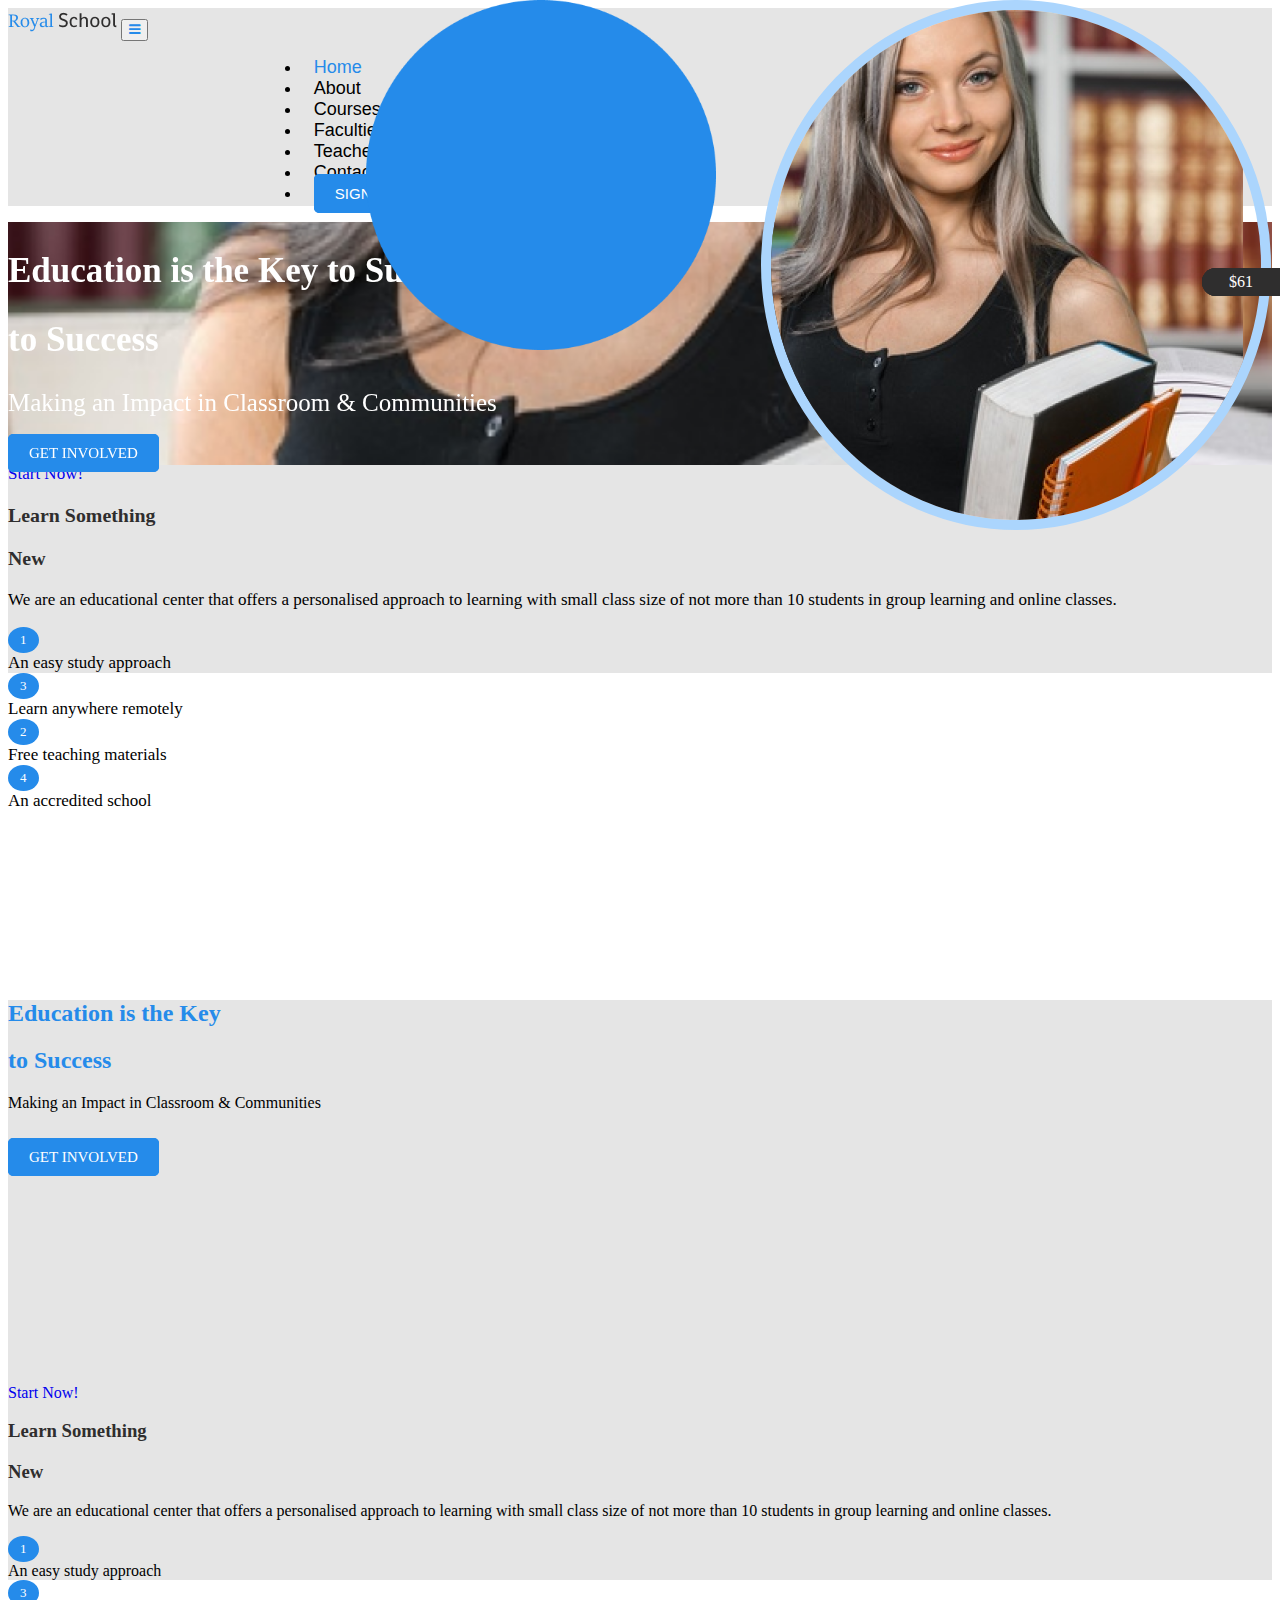
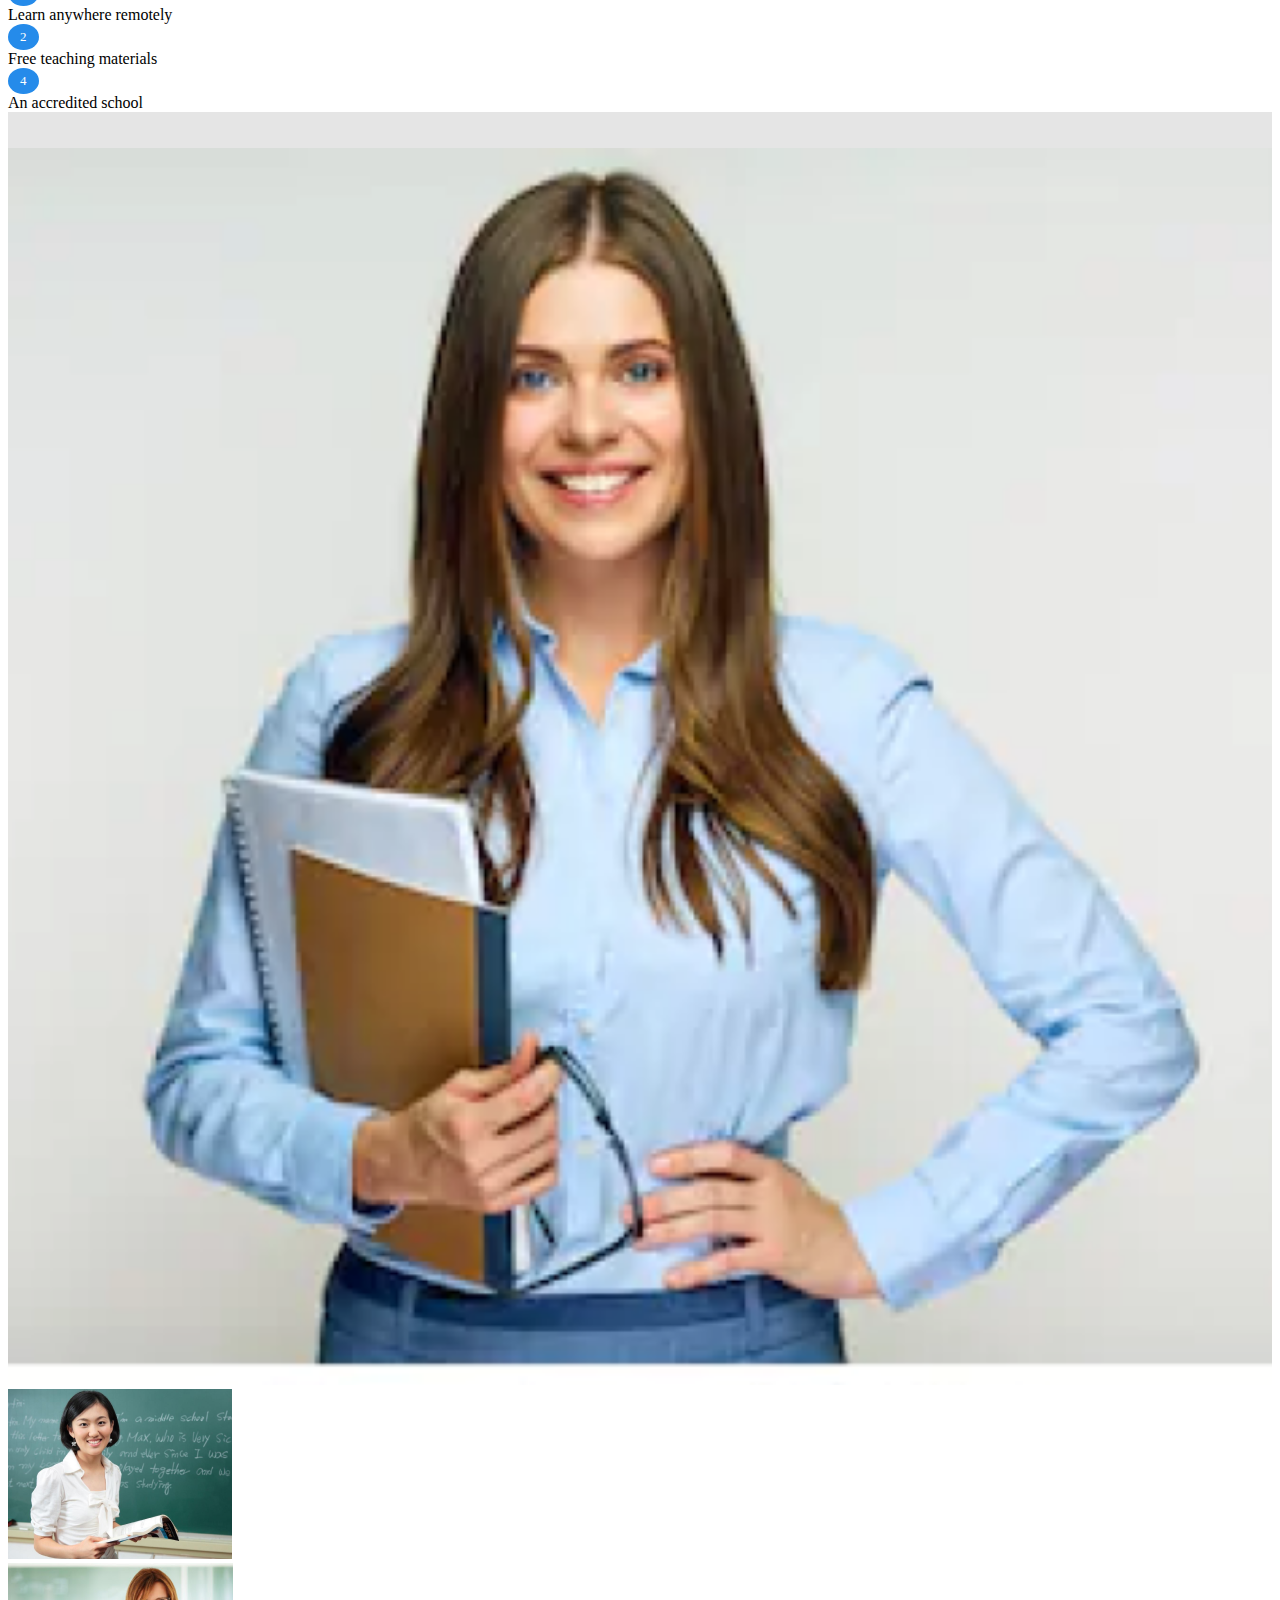
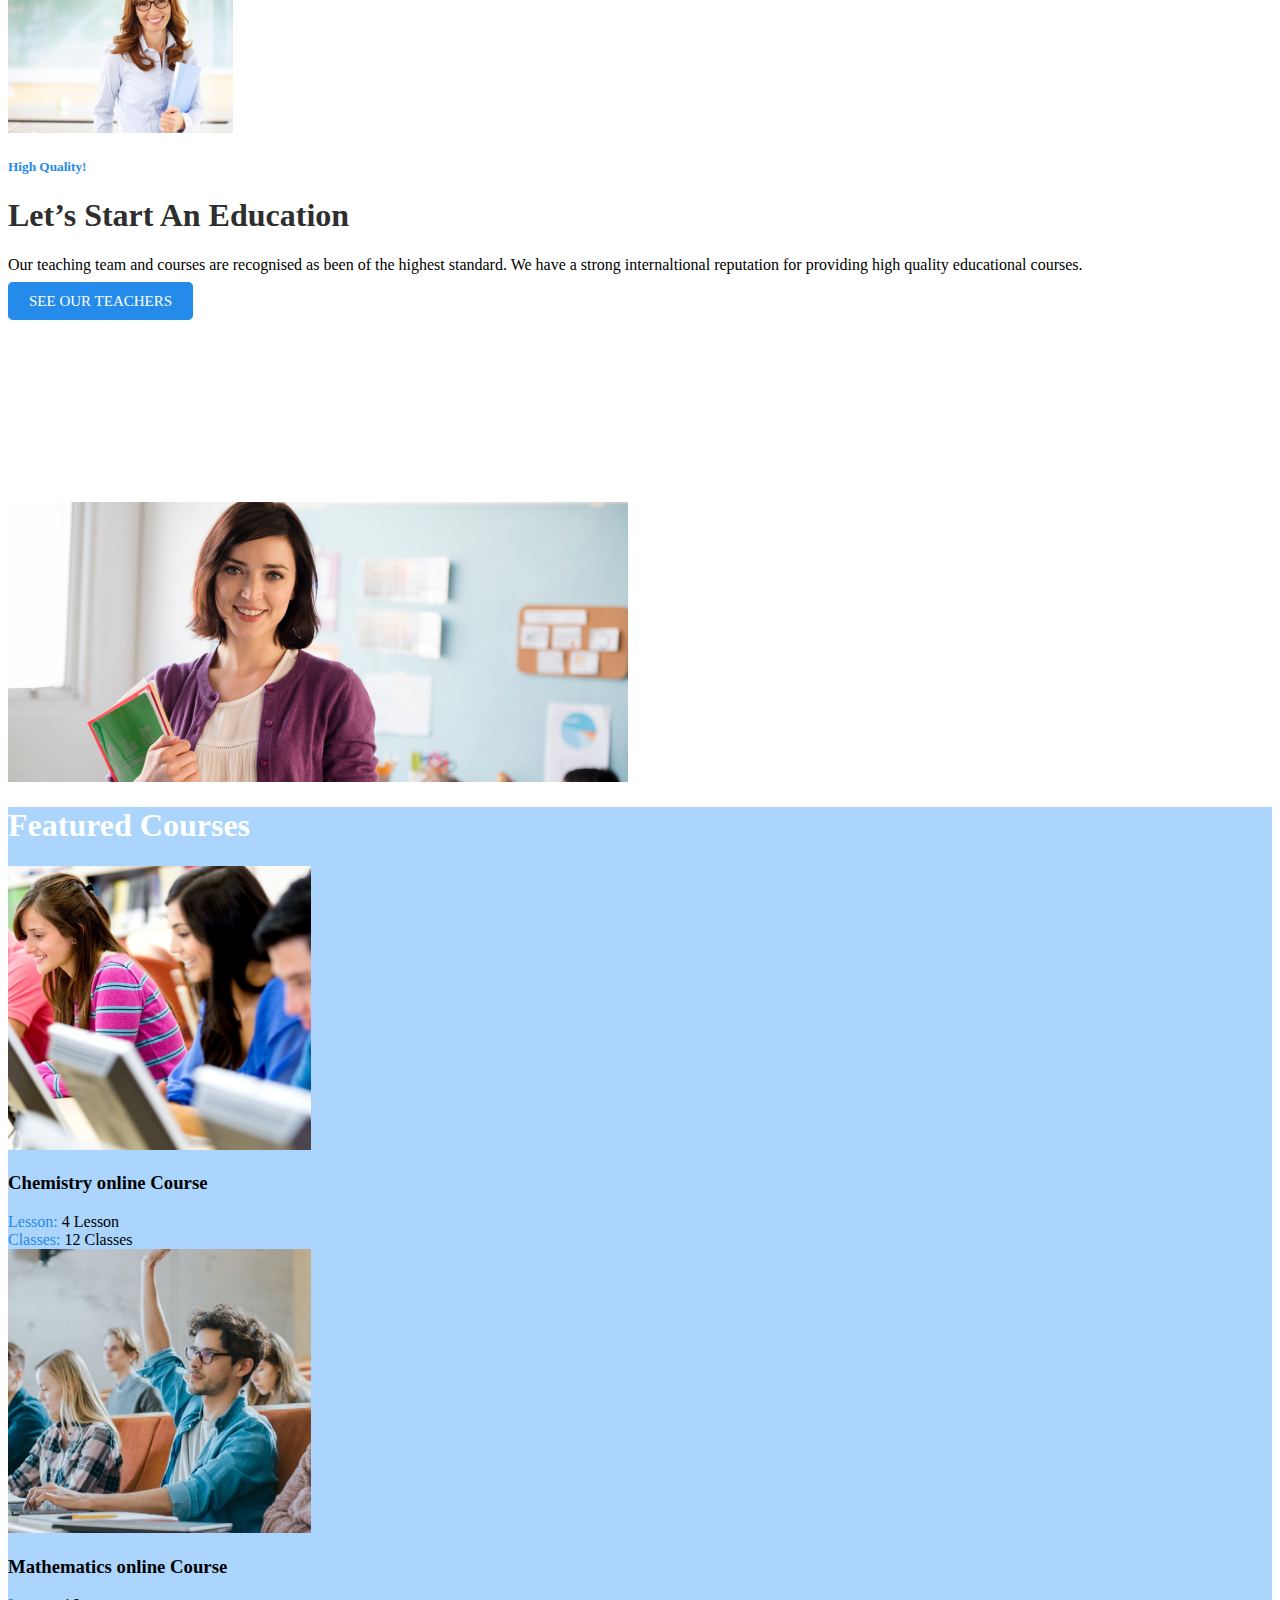
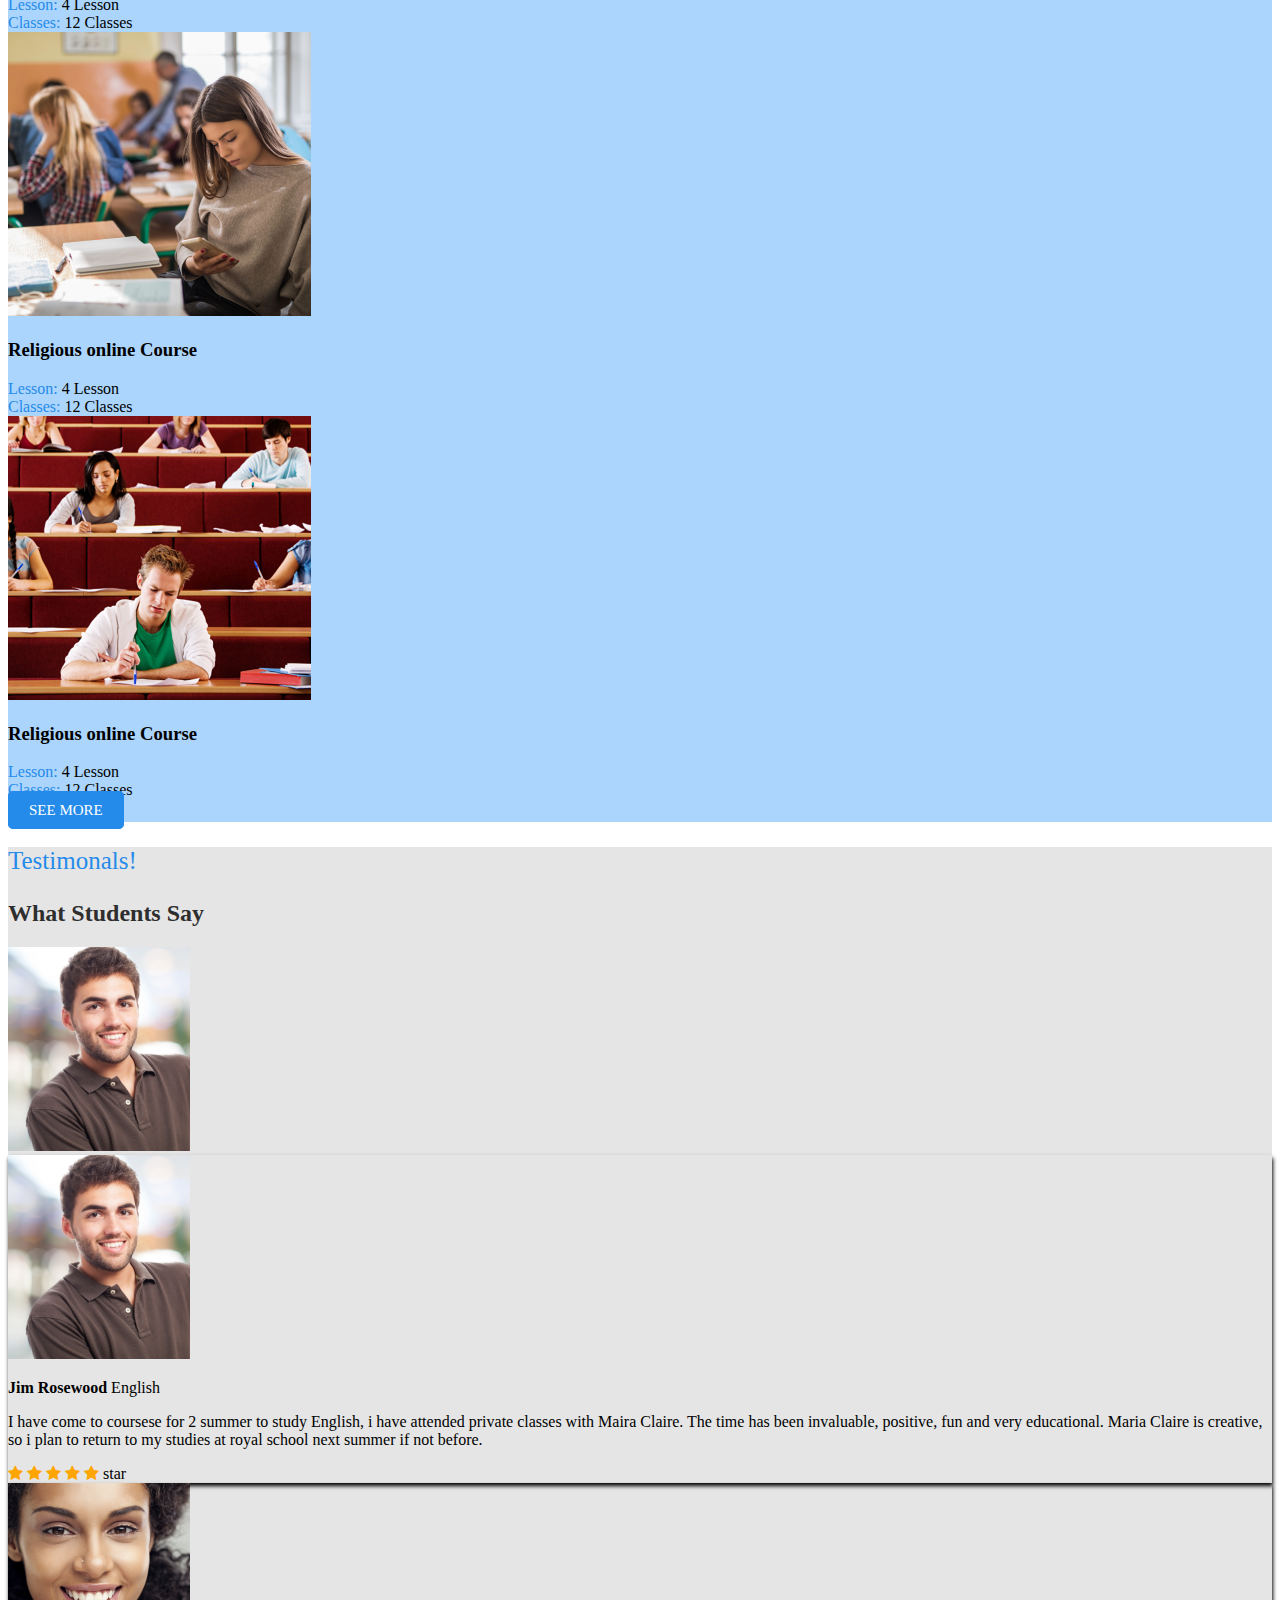
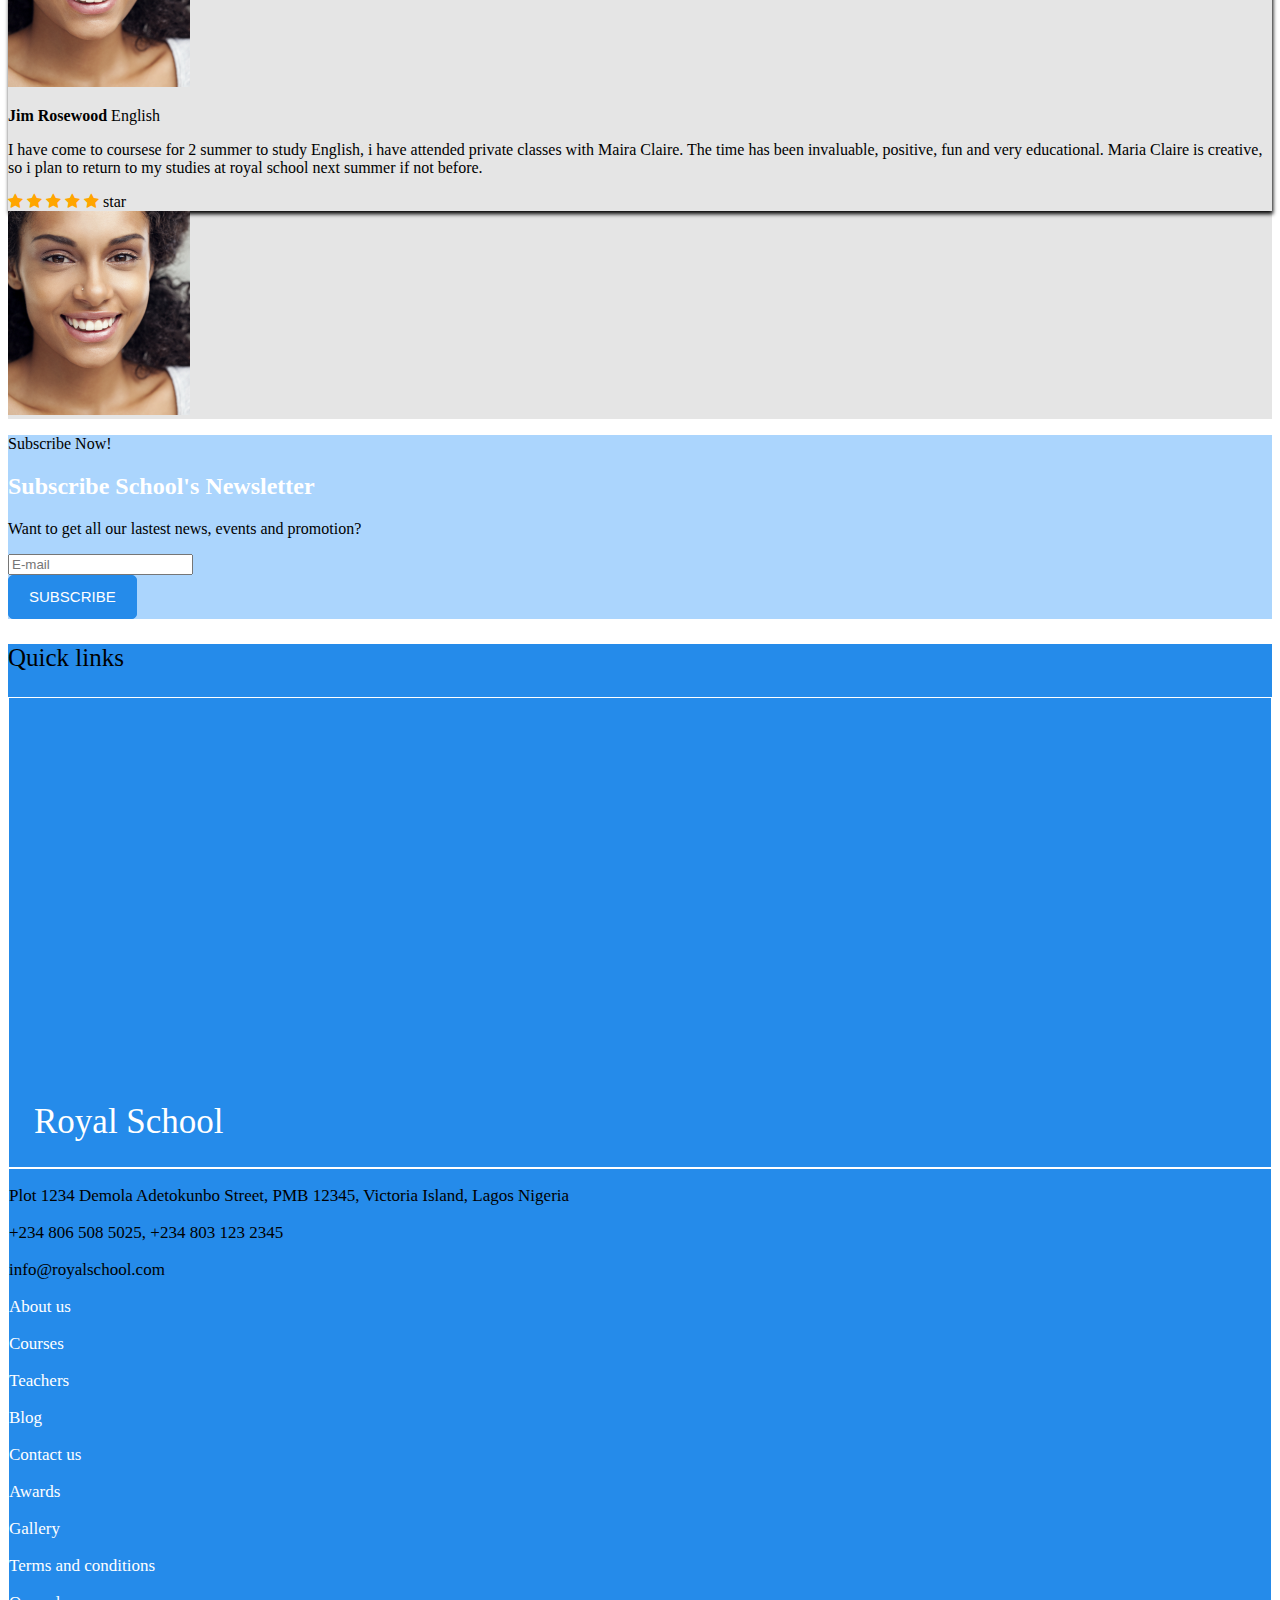
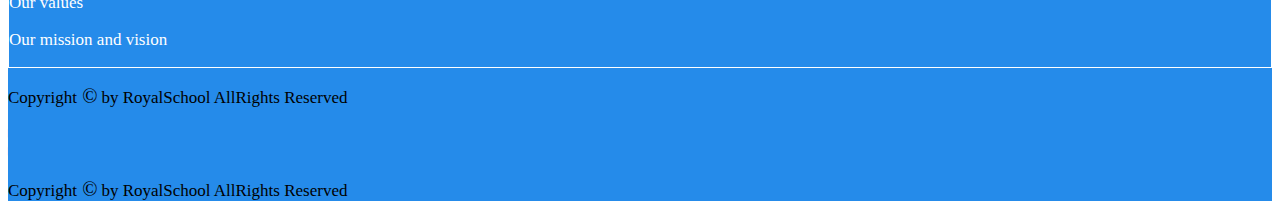
==== commit ec87d346: "updates" ====
--- a/index.html
+++ b/index.html
@@ -29,7 +29,7 @@
 		<header class=" bg_header pt-5 pl-5 pr-5">
 			<nav class="navbar navbar-expand-lg">
 				<a class="navbar-brand" href="index.html">
-					<img class="img-fluid" src="./assets/images/logo.png" alt="logo">
+					<img class="img-fluid" src="./assets/images/logo1.png" alt="logo">
 				</a>
 				<button class="navbar-toggler" type="button" data-toggle="collapse"  data-target="#navbarSupportedContent">
 					<span class="navbar-toggler-icon text-blue"><i class="fa fa-bars"></i></span>
@@ -133,7 +133,8 @@
 				<div class="col-lg-4 d-none d-lg-block mtop-15">
 						<h2 class="text-blue"> Education is the Key</h2>
 						<h2 class="text-blue"> to Success</h2>
-						<p>Making an Impact in Classroom & Communities</p>
+						<p class="text-text"> Making an Impact in Classroom & Communities</p>
+						<br>
 						<a  class="btn_sign" href="#">GET INVOLVED</a>
 						
 				</div>
@@ -202,6 +203,7 @@
 					</div>
 				</div>
 			</div>
+			<br><br>
 		</div>
 		<!-- header ends -->
 
